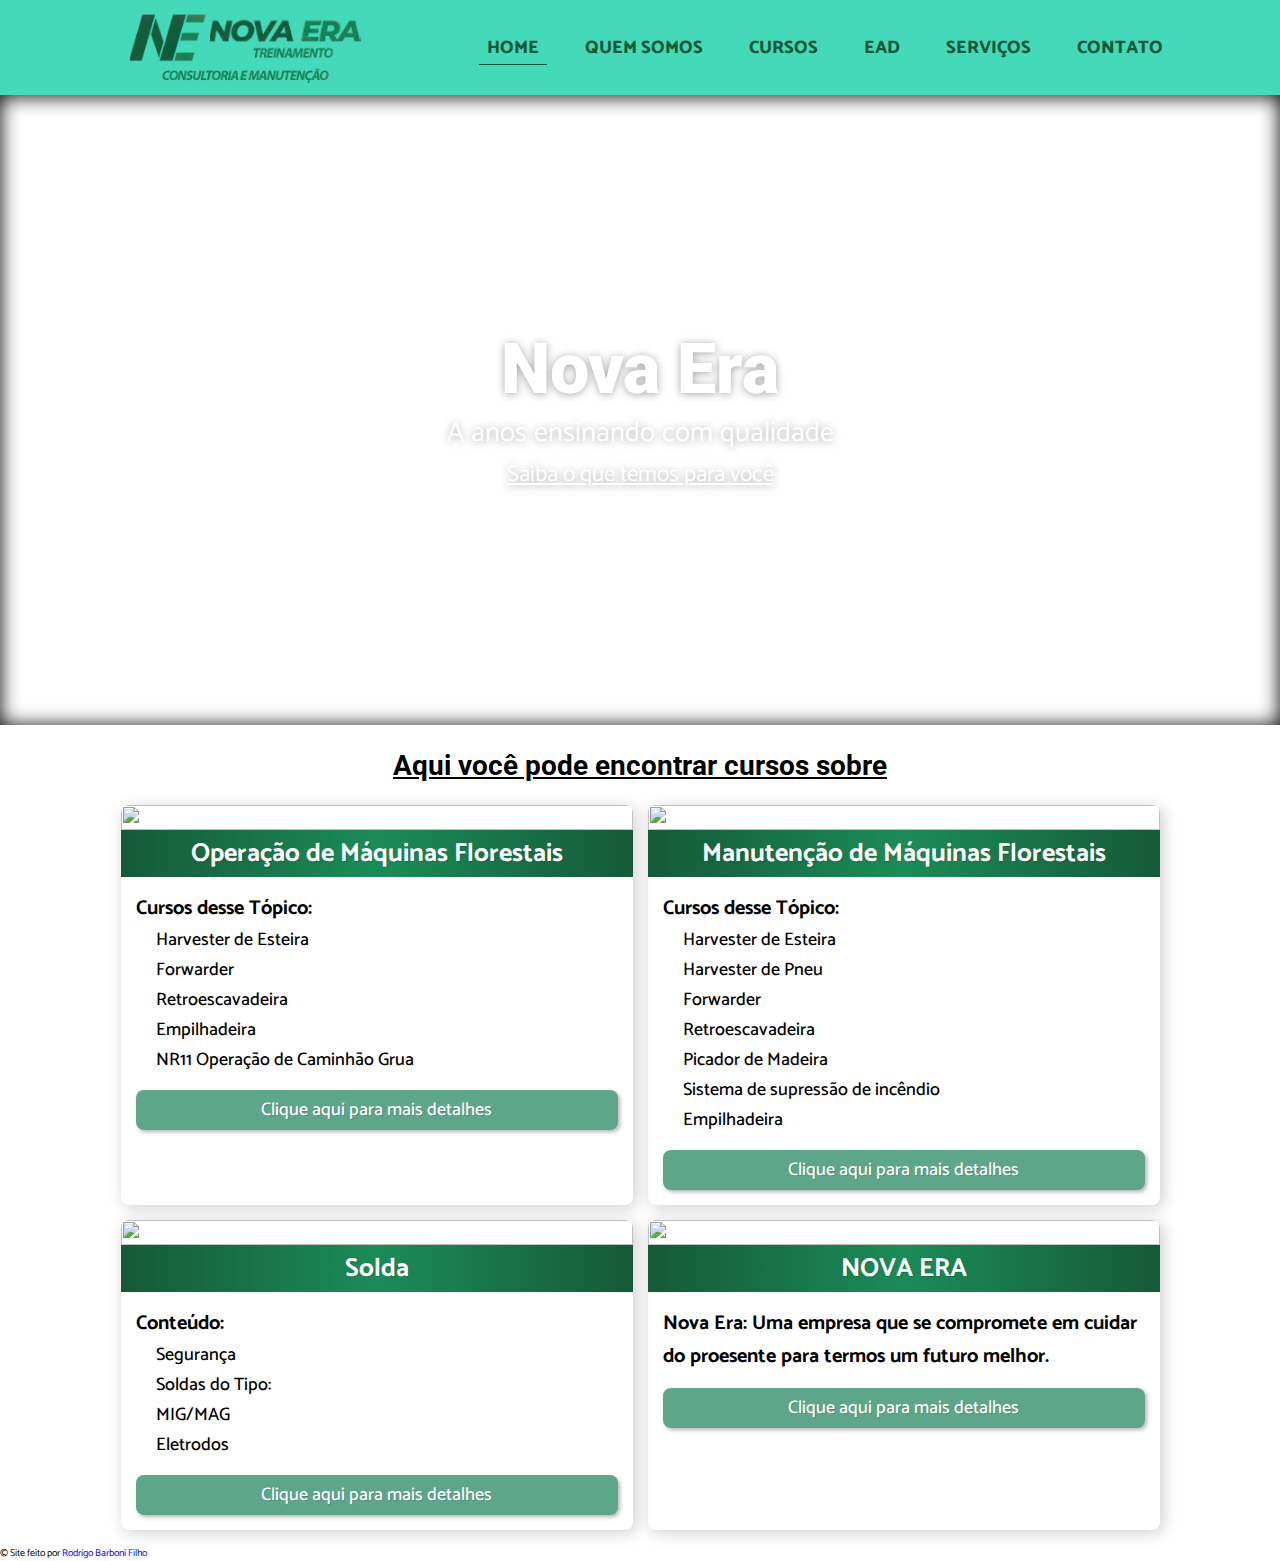
==== index.html @ 18c460c7 "tentanto arrumar os cards" ====
<!DOCTYPE html>
<html lang="pt-BR">
<head>
	<meta charset="UTF-8">
	<meta http-equiv="X-UA-Compatible" content="IE=edge">
	<meta name="viewport" content="width=device-width, initial-scale=1.0">
	<meta name="author" content="Rodrigo Barboni Filho">
	<meta name="description" content="Nova Era - Uma empresa que tem como objetivo formar os melhores profissionais florestais, para que cada vez mais possamos garantir mais empregos e profissionais de qualidade">
	<meta name="keywords" content="Nova Era, Cursos, Retroescavadeira, Solda, Empilhadeira, Mecânicos Florestais, Máquinas Florestais">
	
	<link rel="shortcut icon" href="images/favicon.ico" type="image/x-icon">
	<link rel="stylesheet" type="text/css" href="styles/home.css">
	<link rel="stylesheet" type="text/css" href="styles/global.css">
	<link rel="stylesheet" type="text/css" href="styles/navbar.css">
	<link rel="stylesheet" href="styles/footer.css">
</head>
<body>
	<!-- NAVBAR -->
	<nav id="navbar" class="bg-contrast-color">
		<div class="navbar-container">
			<a href="index.html">
				<img class="navbar__logo" src="images/logo-novaera.webp" alt="Logo da NovaEra">
			</a>
			<div class="navbar__toggle" id="navbar__toggle-js">
				<span></span>
				<span></span>
				<span></span>
			</div>
			<div class="collapse-links bg-color-primary" id="collapse-links-js">
				<ul class="navbar__list">
					<li class="navbar__li"><a href="index.html" class="navbar__link active-link">Home</a></li>
					<li class="navbar__li"><a href="quem-somos.html" class="navbar__link">Quem Somos</a></li>
					<li class="navbar__li"><a href="#cursos" class="navbar__link">Cursos</a></li>
					<li class="navbar__li"><a href="ead.html" class="navbar__link">Ead</a></li>
					<li class="navbar__li"><a href="servicos.html" class="navbar__link">Serviços</a></li>
					<li class="navbar__li"><a href="contato.html" class="navbar__link">Contato</a></li>
				</ul>
			</div>
		</div>
	</nav>

	<!-- MAIN CONTENT -->
	<main>
		<div class="hero">
			<section class="hero__text">
				<h1 class="hero__text__title">Nova Era</h1>
				<p class="hero__text__paragraph">A anos ensinando com qualidade</p>
        <div class="button-novidades">Saiba o que temos para você</div>
			</section>
		</div>

		<div class="courses__title">
			<h2 id="courses">Aqui você pode encontrar cursos sobre</h2>
		</div>
	
		<div class="cards-container">
			<!-- Curso de Operação de Máquinas Florestais-->
			<div class="card">
				<div class="img-wrapper">
					<img src="images/Home/Cards/operacao-de-maquinas.jpg" alt="">
				</div>
				<div class="card-text">
					<h3 class="card-title">Operação de Máquinas Florestais</h3>
					<div class="card-description">
						<p>Cursos desse Tópico:</p>
						<ul class="card-list">
							<li><ion-icon name="caret-forward-outline" class="list-marker"></ion-icon> Harvester de Esteira</li>
							<li><ion-icon name="caret-forward-outline" class="list-marker"></ion-icon>Forwarder</li>
							<li><ion-icon name="caret-forward-outline" class="list-marker"></ion-icon>Retroescavadeira</li>
							<li><ion-icon name="caret-forward-outline" class="list-marker"></ion-icon>Empilhadeira</li>
							<li><ion-icon name="caret-forward-outline" class="list-marker"></ion-icon>NR11 Operação de Caminhão Grua</li>
						</ul>
					</div>
					<div class="link-wrapper">
						<a href="#operacao-de-maquinas-florestais">Clique aqui para mais detalhes</a>
					</div>
				</div>
			</div>

			<!-- Curso de Manuntenção de Máquinas voltadas para uso florestal-->
			<div class="card">
				<div class="img-wrapper">
					<img src="images/Home/Cards/mecanico.webp" alt="">
				</div>
				<div class="card-text">
					<h3 class="card-title">Manutenção de Máquinas Florestais</h3>
					<div class="card-description">
						<p>Cursos desse Tópico:</p>
						<ul class="card-list">
							<li><ion-icon name="caret-forward-outline" class="list-marker"></ion-icon> Harvester de Esteira</li>
							<li><ion-icon name="caret-forward-outline" class="list-marker"></ion-icon> Harvester de Pneu</li>
							<li><ion-icon name="caret-forward-outline" class="list-marker"></ion-icon>Forwarder</li>
							<li><ion-icon name="caret-forward-outline" class="list-marker"></ion-icon>Retroescavadeira</li>
							<li><ion-icon name="caret-forward-outline" class="list-marker"></ion-icon>Picador de Madeira</li>
							<li><ion-icon name="caret-forward-outline" class="list-marker"></ion-icon>Sistema de supressão de incêndio</li>
							<li><ion-icon name="caret-forward-outline" class="list-marker"></ion-icon>Empilhadeira</li>
						</ul>
					</div>
					<div class="link-wrapper">
						<a href="#manutencao-de-maquinas-florestais">Clique aqui para mais detalhes</a>
					</div>
				</div>
			</div>

			<!-- Solda -->
			<div class="card">
				<div class="img-wrapper">
					<img src="images/Home/Cards/solda.webp" alt="">
				</div>
				<div class="card-text">
					<h3 class="card-title">Solda</h3>
					<div class="card-description">
						<p>Conteúdo:</p>
						<ul class="card-list">
							<li><ion-icon name="caret-forward-outline" class="list-marker"></ion-icon>Segurança</li>
							<li>Soldas do Tipo:</li>
							<li><ion-icon name="caret-forward-outline" class="list-marker"></ion-icon>MIG/MAG</li>
							<li><ion-icon name="caret-forward-outline" class="list-marker"></ion-icon>Eletrodos</li>
							</ul>
						</ul>
					</div>
					<div class="link-wrapper">
						<a href="#solda">Clique aqui para mais detalhes</a>
					</div>
				</div>
			</div>

			<!-- NOVA ERA -->
			<div class="card">
				<div class="img-wrapper">
					<img src="images/Home/Cards/lampada-logo-bl.webp" alt="">
				</div>
				<div class="card-text">
					<h3 class="card-title">NOVA ERA</h3>
					<div class="card-description">
						<p>Nova Era: Uma empresa que se compromete em cuidar do proesente para termos um futuro melhor.</p>
					</div>
					<div class="link-wrapper">
						<a href="#novaera">Clique aqui para mais detalhes</a>
					</div>
				</div>
			</div>
		</div>

		<div class="detailed-courses">
			<div id="operacao-de-maquinas-florestais">
				<!-- Informações sobre o Curso de: Harvester de Esteira (Tipo uma section)-->
				<div class="content" id="harvester-de-esteira-op">
					<div class="title-content"><h2>Harvester de Esteira (80 Horas)</h2></div>
					<div class="text">
						<p>Aprenda a operar uma Harvester de Esteira de forma fácil aqui.</p>
						<p>Conteúdo: </p>
						<ul>
							<li>Mecânica, Elétrica e Hidráulica Básica</li>
							<li>Especialização em Mecanização Florestal</li>
							<li>Máquina Base/Escavadeira PC200/ Cabeçote florestal 370E</li>
							<li>Segurança na Operação</li>
							<li>Procedimentos Administrativos</li>
							<li>Procedimentos Operacionais</li>
							<li>Tecnologias embarcadas</li>
							<li>Sistema Hidráulica</li>
							<li>Sistema Elétrico</li>
							<li>Conhecimento Básico Cabeçote</li>
						</ul>
					</div>
				</div>

				<!-- Informações sobre o Curso de: Forwarder (Tipo uma section)-->
				<div class="content" id="forwarder-op">
					<div class="title-content"><h2>Forwarder (80 Horas)</h2></div>
					<div class="text">
						<p>Aprenda a operar uma Forwarder de forma fácil aqui.</p>
						<p>Conteúdo: </p>
						<ul>
							<li>Mecânica, Elétrica e Hidráulica Básica</li>
							<li>Especialização em Mecanização Florestal</li>
							<li>Máquina Base/Escavadeira PC200/ Cabeçote florestal 370E</li>
							<li>Segurança na Operação</li>
							<li>Procedimentos Administrativos</li>
							<li>Procedimentos Operacionais</li>
							<li>Tecnologias embarcadas</li>
							<li>Sistema Hidráulica</li>
							<li>Sistema Elétrico</li>
							<li>Conhecimento Básico Cabeçote</li>
						</ul>
					</div>
				</div>
			
				<!-- Informações sobre o Curso de: Retroescavadeira (Tipo uma section)-->
				<div class="content" id="retroescavadeira-op">
					<div class="title-content"><h2>Retroescavadeira (24 Horas)</h2></div>
					<div class="text">
						<p>Aprenda a operar uma Retroescavadeira de forma fácil aqui.</p>
						<p>Conteúdo: </p>
						<ul>
							<li>Segurança</li>
							<li>Termos técnicos</li>
							<li>Adesivos</li>
							<li>Instalação/Montagem</li>
							<li>Instruções de Operação</li>
							<li>Aplicações especiais</li>
							<li>Transporte e Armazenagem</li>
							<li>Hidráulica Básica</li>
						</ul>
					</div>
				</div>
		
				<!-- Informações sobre o Curso de: Empilhadeira (Tipo uma section)-->
				<div class="content" id="empilhadeira-op">
					<div class="title-content"><h2>Empilhadeira (24 Horas)</h2></div>
					<div class="text">
						<p>Aprenda a operar uma Empilhadeira de forma fácil aqui.</p>
						<p>Conteúdo: </p>
						<ul>
							<li>Regulamentos de Operação</li>
							<li>Requisitos Básicos</li>
							<li>Segurança</li>
							<li>Funcionamento</li>
							<li>Operações</li>
							<li>Sistema Hidráulico</li>
							<li>Especificações</li>
							<li>Acessórios</li>
							<li>Cuidados</li>
							<li>Regras</li>
							<li>Prática de Campo</li>
						</ul>
					</div>
				</div>

				<!-- Informações sobre o Curso de: NR11 Caminhão Grua (Tipo uma section)-->
				<div class="content" id="caminhao-grua-op">
					<div class="title-content"><h2>NR11 Caminhão Grua (24 Horas)</h2></div>
					<div class="text">
						<p>Aprenda a operar um Caminhão Grua de forma fácil aqui.</p>
						<p>Conteúdo: </p>
						<ul>
							<li>Regulamentos de Operação</li>
							<li>Requisitos Básicos</li>
							<li>Segurança</li>
							<li>Funcionamento</li>
							<li>Operações</li>
							<li>Sistema Hidráulico</li>
							<li>Especificações</li>
							<li>Acessórios</li>
							<li>Cuidados</li>
							<li>Regras</li>
							<li>Prática de Campo</li>
						</ul>
					</div>
				</div>
			</div>
			
			<div id="manutencao-de-maquinas-florestais">
				<!-- Informações sobre o Curso de: Harvester de Esteira (Tipo uma section)-->
				<div class="content" id="harvester-de-esteira-mt">
					<div class="title-content"><h2>Harvester de Esteira (80 Horas)</h2></div>
					<div class="text">
						<p>Aprenda a consertar uma Harvester de Esteira de forma fácil aqui.</p>
						<p>Conteúdo: </p>
						<ul>
							<li>Máquina Base</li>
							<li>
							<ul class="sublist">
								<li>Apresentação dos Componentes</li>
								<li>Sistema Rodante</li>
								<li>Sistema Elétrico</li>
								<li>Sistema Hidráulico</li>
								<li>Ajustes da Grua</li>
								<li>Sistema de Controle</li>
								<li>Sistema de Supresssão de Incêndio</li>
								<li>Diagnóstico de Falhas</li>
							</ul>
							</li>
							<li>Cabeça Processadora</li>
							<li>
							<ul class="sublist">
								<li>Sistema de Alimentação</li>
								<li>Sistema de Desgalhamento</li>
								<li>Sistema Hidráulico</li>
								<li>Sistema Elétrico</li>
								<li>Sistema de Corte</li>
								<li>Sistema de Lubrificação</li>
								<li>Sistema de Medição</li>
								<li>Sistema Estrutural</li>
								<li>Sistema de Controle</li>
								<li>Diagnóstico de Falhas</li>
							</ul>
							</li>
							<li>Motor Diesel</li>
							<li>
							<ul class="sublist">
								<li>Sistema Mecânico</li>
								<li>Sistema Elétrico</li>
								<li>Sistema de Lubrificação</li>
								<li>Sistema de Arrefecimento</li>
								<li>Sistema de Alimentação</li>
							</ul>
							</li>
						</ul>
					</div>
				</div>

				<!-- Informações sobre o Curso de: Harvester de Pneu (Tipo uma section)-->
				<div class="content" id="harvester-de-pneu-mt">
					<div class="title-content"><h2>Harvester de Pneu (80 Horas)</h2></div>
					<div class="text">
						<p>Aprenda a consertar uma Harvester de Pneu.</p>
						<p>Conteúdo: </p>
						<ul>
							<li>Máquina Base</li>
							<li>
							<ul class="sublist">
								<li>Apresentação dos Componentes</li>
								<li>Sistema Rodante</li>
								<li>Sistema Elétrico</li>
								<li>Sistema Hidráulico</li>
								<li>Ajustes da Grua</li>
								<li>Sistema de Controle</li>
								<li>Sistema de Supresssão de Incêndio</li>
								<li>Diagnóstico de Falhas</li>
							</ul>
							</li>
							<li>Cabeça Processadora</li>
							<li>
							<ul class="sublist">
								<li>Sistema de Alimentação</li>
								<li>Sistema de Desgalhamento</li>
								<li>Sistema Hidráulico</li>
								<li>Sistema Elétrico</li>
								<li>Sistema de Corte</li>
								<li>Sistema de Lubrificação</li>
								<li>Sistema de Medição</li>
								<li>Sistema Estrutural</li>
								<li>Sistema de Controle</li>
								<li>Diagnóstico de Falhas</li>
							</ul>
							</li>
							<li>Motor Diesel</li>
							<li>
							<ul class="sublist">
								<li>Sistema Mecânico</li>
								<li>Sistema Elétrico</li>
								<li>Sistema de Lubrificação</li>
								<li>Sistema de Arrefecimento</li>
								<li>Sistema de Alimentação</li>
							</ul>
							</li>
						</ul>
					</div>
				</div>

				<!-- Informações sobre o Curso de: Forwarder (Tipo uma section)-->
				<div class="content" id="forwarder-mt">
					<div class="title-content"><h2>Forwarder (80 Horas)</h2></div>
					<div class="text">
						<p>Aprenda a consertar uma Forwarder.</p>
						<p>Conteúdo: </p>
						<ul>
							<li>Máquina Base</li>
							<li>
							<ul class="sublist">
								<li>Apresentação dos Componentes</li>
								<li>Sistema Rodante</li>
								<li>Sistema Elétrico</li>
								<li>Sistema Hidráulico</li>
								<li>Ajustes da Grua</li>
								<li>Sistema de Controle</li>
								<li>Sistema de Supresssão de Incêndio (se equipado)</li>
								<li>Diagnóstico de Falhas</li>
							</ul>
							</li>
							<li>Cabeça Processadora</li>
							<li>
							<ul class="sublist">
								<li>Sistema de Alimentação</li>
								<li>Sistema de Desgalhamento</li>
								<li>Sistema Hidráulico</li>
								<li>Sistema Elétrico</li>
								<li>Sistema de Corte</li>
								<li>Sistema de Lubrificação</li>
								<li>Sistema de Medição</li>
								<li>Sistema Estrutural</li>
								<li>Sistema de Controle</li>
								<li>Diagnóstico de Falhas</li>
							</ul>
							</li>
						</ul>
					</div>
				</div>
			
				<!-- Informações sobre o Curso de: Retroescavadeira (Tipo uma section)-->
				<div class="content" id="retroescavadeira">
					<div class="title-content"><h2>Retroescavadeira (24 Horas)</h2></div>
					<div class="text">
						<p>Aprenda a como dar manutenção em uma retroescavadeira.</p>
						<p>Conteúdo: </p>
						<ul>
							<li>Máquina Base</li>
							<li>
							<ul class="sublist">
								<li>Apresentação dos Componentes</li>
								<li>Sistema Rodante</li>
								<li>Sistema Elétrico</li>
								<li>Sistema Hidráulico</li>
								<li>Ajustes da Grua</li>
								<li>Sistema de Controle</li>
								<li>Sistema de Supresssão de Incêndio</li>
								<li>Diagnóstico de Falhas</li>
							</ul>
							</li>
							<li>Cabeça Processadora</li>
							<li>
							<ul class="sublist">
								<li>Sistema de Alimentação</li>
								<li>Sistema de Desgalhamento</li>
								<li>Sistema Hidráulico</li>
								<li>Sistema Elétrico</li>
								<li>Sistema de Corte</li>
								<li>Sistema de Lubrificação</li>
								<li>Sistema de Medição</li>
								<li>Sistema Estrutural</li>
								<li>Sistema de Controle</li>
								<li>Diagnóstico de Falhas</li>
							</ul>
							</li>
						</ul>
					</div>
				</div>
		
				<!-- Informações sobre o Curso de: Retroescavadeira (Tipo uma section)-->
				<div class="content" id="picador-de-madeira-mt">
					<div class="title-content"><h2>Picador de Madeira (24 Horas)</h2></div>
					<div class="text">
						<p>Aprenda como consertar uma Picador de Madeira.</p>
						<p>Conteúdo: </p>
						<ul>
							<li>Sistema Elétrico</li>
							<li>Sistema Hidráulico</li>
							<li>Embreagem</li>
							<li>Sistema de Estrutural</li>
							<li>Motor Diesel</li>
						</ul>
					</div>
				</div>
		
				<!-- Informações sobre o Curso de: Retroescavadeira (Tipo uma section)-->
				<div class="content" id="sistema-de-supressa-de-incendio-mt">
					<div class="title-content"><h2>Sistema de Supressão de Incêndio(24 Horas)</h2></div>
					<div class="text">
						<p>Aprenda como consertar uma Picador de Madeira</p>
						<p>Sistemas Atendidos: </p>
						<ul>
							<li>AFEX - 08 Horas</li>
							<li>DAFO - 08 Horas</li>
							<li>ANSUL - 08 Horas</li>
							<li>AMEREX - 08 Horas</li>
						</ul>
						<p>Conteúdo: </p>
						<ul>
							<li>Apresentação do Sistema</li>
							<li>Descarga Automática</li>
							<li>Descarga Manual</li>
							<li>Sistema Elétrico</li>
							<li>
							<ul class="sublist">
								<li>Painel de Monitoramento</li>
								<li>Sistema de Detcção</li>
								<li>Sistema de Detonação</li>
								<li>Diagnóstico de Falha</li>
							</ul>
							</li>
							<li>Sistema de Pressurização</li>
							<li>
							<ul class="sublist">
								<li>Mecanismo Disparado</li>
								<li>Extintor</li>
								<li>Cartuchos de Ativação</li>
								<li>Discos de Ruptura</li>
								<li>Iniciadores</li>
								<li>Lacres</li>
								<li>Peso e Conversão de Unidades</li>
							</ul>
							</li>
							<li>Reparo no Sistema em caso de Disparo</li>
							<li>Manutenção Periódica do Sistema</li>
						</ul>
					</div>
				</div>
			</div>

			<div id="solda">
				<div class="content">
					<div class="title-content">
						<h2>Solda</h2>
					</div>
					<div class="text">
						<ul>
							<li>Aspectos Gerais de Segurança</li>
							<li>Informações Adicionais</li>
							<li>Instruções de Segurança</li>
							<li>Introdução</li>
							<li>Noções de Eletricidade I</li> 
							<li>Noções de Eletricidade II </li>
							<li>Fonte Geradora</li>
							<li>Circuito Fechado</li>
							<li>Circuito Aberto</li>
							<li>Corrente Contínua</li>
							<li>Corrente Alternada</li>
							<li>Eletrodo</li>
							<li>Revestimentos</li>
							<li>Classificação de Eletrodos Revestidos</li> 
							<li>Soldagem ao Arco Elétrico com Eletrodo Consumível</li>
							<li>Acessórios para Soldagem ao Arco Elétrico</li>
							<li>Cuidados Especiais com Eletrodos Revestidos</li> 
							<li>Equipamento para Armazenagem, Secagem e Manutenção de Secagem</li>
							<li><abbr title="Equipamento de Proteção Individual">EPI</abbr></li>
							<li>Preparação do Equipamento de Soldagem</li>
							<li>Acender e Manter o Arco Elétrico</li>
							<li>Defeitos de Soldagem</li>
							<li>Descontinuidades</li>
							<li>Movimento do Eletrodo</li>
							<li>MIG MAG</li>
							<li>Oxicorte</li>
							<li>Glossário</li>
						</ul>
					</div>
				</div>
			</div>
		</div>
	</main>

	<!-- FOOTER -->
	<footer>
		<p>&copy; Site feito por <a href="https://www.github.com/rodrigobarbonifilho" target="_blank">Rodrigo Barboni Filho</a></p>
	</footer>
</body>
<script src="scripts/activate_toggle_button.js"></script>
<script src="scripts/showDivs.js"></script>
<script type="module" src="https://unpkg.com/ionicons@5.5.2/dist/ionicons/ionicons.esm.js"></script>
<script nomodule src="https://unpkg.com/ionicons@5.5.2/dist/ionicons/ionicons.js"></script>
</html>
---- styles/home.css ----
@charset "UTF-8";

/*
Padrão da estilização (que eu vo tentar seguir):
  font (family, color, size...);
  position;
  display (flex, grid, block...);
  display-configuration (justify-content, align-items...);
  margin, padding, border;
  size (width, height);
  especific styles (list-style...);
  background;
  animation;
*/

/* ================================== */
/*           Importations             */
/* ================================== */
@import url('https://fonts.googleapis.com/css2?family=Asap:ital,wght@0,400;0,500;0,600;0,700;1,400;1,500;1,600;1,700&display=swap');
@import url('https://fonts.googleapis.com/css2?family=Catamaran:wght@100;200;300;400;500;600;700;800;900&display=swap');
@import url('https://fonts.googleapis.com/css2?family=Roboto:ital,wght@0,100;0,300;0,400;0,500;0,700;0,900;1,100;1,300;1,400;1,500;1,700;1,900&display=swap');

/* ================================== */
/*           Regras Globais           */
/* ================================== */
ul {
  list-style: none;
}


/* ================================== */
/*          Principal Hero            */
/* ================================== */
.hero {
  display: flex;
  justify-content: space-around;
  align-items: center;
  width: 100vw;
  height: 40vh;
  background-image: url("../images/Home/Hero/hero-template.webp");
	background-position: center center;
  background-size: cover;
	background-repeat: no-repeat;
  box-shadow: inset 0rem 0.1rem 2rem 0rem black;
}

.hero__text {
  text-align: center;
  color: white;
  text-shadow: 0px 1px 8px rgba(0, 0, 0, 0.359);
}

.hero__text__title {
  font-family: "Roboto";
  font-size: 5rem;
  font-weight: 900;
}

.hero__text__paragraph {
  font-family: var(--normal-font);
  font-size: 2.3rem;
}

.button-novidades {
  font-size: 2rem;
  text-decoration: underline;
  border-radius: 10px;
  cursor: pointer;
  transition: 0.3s ease-in-out;
}

.button-novidades:hover {
  background-color: rgb(132, 191, 164, 0.5);
}

/* ================================== */
/*              Courses               */
/* ================================== */
.courses__title {
  display: flex;
  justify-content: center;
  align-items: center;
  width: 100vw;
  height: 10rem;
}

.courses__title > h2 {
  text-align: center;
  font-family: "Roboto", sans-serif;
  font-size: 2.8rem;
  font-weight: bolder;
  text-decoration: underline;
}

/* ================================== */
/*                Card                */
/* ================================== */
.cards-container {
  display: flex;
	flex-wrap: wrap;
  justify-content: center;
	gap: 15px;
	width: 100%;
  padding: 15px;
  height: fit-content;
	margin: 0 auto;
	padding-bottom: 15px;
}

.card {
	display: flex;
	flex-direction: column;
  width: 80vw;
  border-radius: 8px;
	box-shadow: 3px 3px 16px rgba(0, 0, 0, 0.196);
}

.column {
  display: flex;
  flex-direction: column;
  row-gap: 15px;
}

.card-text {
  font-family: "Catamaran";
  font-weight: 500;
}

.card .img-wrapper img {
	border-radius: 8px 8px 0px 0px;
  height: 100%;
  width: 100%;
}

.card-title {
  text-align: center;
	color: white;
	font-size: 2.6rem;
  padding: 2px 10px;
	background-image: linear-gradient(to left, var(--color05), var(--color04), var(--color05));
  text-shadow: 1px 1px 1px rgba(0, 0, 0, 0.161);
}

.card-description {
	font-size: 1.8rem;
	padding: 15px 15px;
}
.card-description p {
  font-size: 2rem;
  font-weight: 700;
}

.card-list {
  list-style: none;
  font-size: 1.8rem;
}

.card-list {
  position: relative;
}

.card-list li {
  display: flex;
  padding-left: 20px;
}

.list-marker {
  align-self: flex-start;
  height: 1.8rem;
  font-size: 1.8rem;
  transform: translateY(28%);
}

.link-wrapper {
  display: flex;
  justify-content: center;
  align-items: center;
  padding: 0px 15px 15px 15px;
}

.link-wrapper > a {
  font-size: 1.8rem;
  color: white;
  text-shadow: 1px 1px rgba(0, 0, 0, 0.171);
  padding: 5px 12px;
  border-radius: 8px;
  box-shadow: 2px 2px 4px rgba(0, 0, 0, 0.301);
  background-color: var(--color03);
}

/* ================================== */
/*          Courses Detailed          */
/* ================================== */
.detailed-courses > div {  
  display: none;
  height: fit-content;
  background-color: gray;
}

.detailed-courses > .visible {
  display: block;
}

.content {
  display: flex;
  flex-direction: column;
  justify-content: space-around;
  align-items: center;
  color: white;
  font-size: 2rem;
  height: max-content;
  line-height: 1.2em;
  padding: 30px 0;
  background-size: cover;
  box-shadow: inset 0px 0px 16px 0px black;
}

.title-content {
  font-family: "Roboto", sans-serif;
  text-align: center;
  display: flex;
  justify-content: center;
  align-items: center;
  line-height: 2em;
  width: 100%;
  height: fit-content;
  padding: 10px;
}

.title-content > h2 {
  font-size: 4rem;
}

.text {
  display: flex;
  flex-direction: column;
  width: 85vw;
  height: max-content;
  margin: 0 auto;
  background-color: rgba(122, 122, 122, 0.456);
  padding: 15px;
  border-radius: 16px;
}

.text h3 {
  text-align: center;
  margin-bottom: 20px;
}

.text p {
  text-align: center;
  padding-bottom: 5px;
  width: 100%;
  font-weight: 500;
}

.text-contrast {
  color: var(--color01);
}

.sublist {
  text-indent: 2rem;
}

#solda .text ul li {
  text-align: left;
}

#solda {
  background-image: url(../images/Home/Fotos-Detalhadas/solda.webp);
}

#solda .content {
  height: 120vh;
}

#harvester-de-esteira-op {
  background-image: url(../images/Home/Fotos-Detalhadas/celular/harvester-de-esteira.png);
  background-position: center right;
}

#forwarder-op {
  background-image: url(../images/Home/Fotos-Detalhadas/celular/forwarder-celular.jpg);
  background-position: center bottom;
}

#retroescavadeira-op {
  background-image: url(../images/Home/Fotos-Detalhadas/celular/retroescavadeira-celular.jpg);
  background-position: center right;
}

#empilhadeira-op {
  background-image: url(../images/Home/Fotos-Detalhadas/empilhadeira.webp);
}

#caminhao-grua-op {
  background-image: url(../images/Home/Fotos-Detalhadas/celular/caminhao-grua-celular.jpg);
  background-position: center center;
}

@media (min-width: 768px) {
  /* ================================== */
  /*          Principal Hero            */
  /* ================================== */
  .hero {
    height: 70vh;
  }

  .hero__text__title {
    font-size: 7rem;
  }

  .hero__text__paragraph {
    font-size: 2.8rem;
  }

  .button-novidades {
    font-size: 2.3rem;
  }
  
  /* ================================== */
  /*              Courses               */
  /* ================================== */
  .courses__title {
    height: 8rem;
  }

  .cards-container {
    padding-top: 0;
  }
    
  /* ================================== */
  /*                Card                */
  /* ================================== */
  .cards-container {
    flex-wrap: wrap;
    justify-content: center;
    gap: 15px;
    width: 100vw;
    height: fit-content;
    padding: 0 15px 15px 15px;
  }

  .card {
    width: 40vw;
  }

  .card-title {
    padding: 2px 8px;
  }

  .link-wrapper {
    align-items: flex-end;
    height: fit-content;
    text-align: center;
    padding: 0px 15px 15px 15px;
  }

  .link-wrapper > a {
    color: white;
    text-shadow: 1px 1px rgba(0, 0, 0, 0.171);
    width: 100%;
    padding: 5px 12px;
    border-radius: 8px;
    box-shadow: 2px 2px 4px rgba(0, 0, 0, 0.301);
    background-color: var(--color03);
  }
}
---- styles/global.css ----
@charset "UTF-8";

@import url('https://fonts.googleapis.com/css2?family=Asap:ital,wght@0,400;0,500;0,600;0,700;1,400;1,500;1,600;1,700&display=swap');
@import url('https://fonts.googleapis.com/css2?family=Catamaran:wght@100;200;300;400;500;600;700;800;900&display=swap');
@import url('https://fonts.googleapis.com/css2?family=Roboto:ital,wght@0,100;0,300;0,400;0,500;0,700;0,900;1,100;1,300;1,400;1,500;1,700;1,900&display=swap');

:root {
  --normal-font: "Catamaran", sans-serif;
  --contrast-color: #44dab9;
  --color05: #155939;
  --color04: #1B8C57;
  --color03: #5EA689;
  --color02: #84BFA4;
  --color01: #B8D9CA;
}

.bg-color-primary {
  background-color: var(--color01);
}

.bg-color-secondary {
  background-color: var(--color02);
}

.bg-color-third {
  background-color: var(--color03);
}

.bg-color-fourth {
  background-color: var(--color04);
}

.bg-color-fifth {
  background-color: var(--color01);
}

.bg-contrast-color {
  background-color: var(--contrast-color);
}

* {
  margin: 0;
  padding: 0;
  box-sizing: border-box;
  text-decoration: none;
}

html {
  scroll-behavior: smooth;
  font-size: 50%;
}

body {
  font-family: "Catamaran", sans-serif;
  overflow-x: hidden;
}

@media (min-width: 768px) {
  html {
    font-size: 62.5%;
  }
}

.container-fluid {
  width: 100%;
  color: white;
}
---- styles/navbar.css ----
/* NAVBAR */
#navbar {
	position: relative;
	width: 100%;
}

#navbar .navbar-container {
	display: flex;
	justify-content: space-around;
	margin: 0rem 3rem;
}

#navbar .navbar__logo {
	width: 20rem;
}

#navbar .navbar__list {
	display: flex;
	flex-direction: column;
	list-style: none;
	align-self: center;
	width: 100%;
}

#navbar .navbar__link {
	position: relative;
	font-size: 1.8rem;
	font-weight: 800;
	width: 100%;
	height: 100%;
	color: var(--color05);
	text-transform: uppercase;	
	transition: 0.3s ease-in-out;
}


#navbar .navbar__li {
	position: relative;
	width: 100%;
	padding: 2rem ;
	border-bottom: 1px solid var(--color05);
}

#navbar .navbar__toggle {
	position: relative;
	display: inline-block;
	align-self: center;
	width: 30px;
	height: 30px;
	cursor: pointer;
}

#navbar .navbar__toggle span {
	position: absolute;
	top: calc(50%);
	left: calc(50% - 10px);
	width: 20px;
	height: 2px;
	background-color: var(--color05);
	transition: 0.3s ease-in-out;
}

#navbar .navbar__toggle span:nth-child(1) {
	transform: translateY(calc(-50% - 6px));
}

#navbar .navbar__toggle span:nth-child(3) {
	transform: translateY(calc(50% + 6px))
}

#navbar .navbar__toggle.activate span:nth-child(1) {
	transform: translateY(0) rotateZ(45deg);
}

#navbar .navbar__toggle.activate span:nth-child(2) {
	transform: rotateZ(45deg);
}

#navbar .navbar__toggle.activate span:nth-child(3) {
	transform: rotateZ(-45deg);
}

#navbar .collapse-links {
	text-align: center;
	position: absolute;
	display: flex;
	justify-content: center;
	width: 100vw;
	border-top: 1px solid var(--color05);
	transform: translateY(-200%);
	opacity: 0;
	transition: 0.5s ease-in-out;
	z-index: 999;
}

#navbar .collapse-links.activate {
	transform: translateY(calc(0% + 7.2rem));
	opacity: 1;
}

@media (min-width: 1025px) {
	#navbar .navbar-container {
		margin: 0rem 7.5rem;
	}
	
	#navbar .navbar__logo {
		width: 27rem;
	}
	
	#navbar .collapse-links, #navbar .collapse-links.activate {
		position: relative;
		justify-content: center;
		text-align: center;
		width: auto;
		border-top: none;
		transform: translateY(0%);
		transition: 0.5s ease-in-out;
		background-color: transparent;
		opacity: 1;
		z-index: 1;
	}

	#navbar .navbar__list {
		flex-direction: row;
		align-self: center;
		justify-content: flex-end;
	}
	
	#navbar .navbar__link {
		font-size: 1.8rem;
		padding: 2px 8px;
		font-weight: 800;
		border-radius: 15px 15px 0px 15px;
		color: var(--color05);
		z-index: 30;
	}

	#navbar .navbar__link:hover {
		margin-bottom: 3rem;
		background-color: var(--color01);
		color: var(--color05);
		transform: translateY(30px)
	}
	
	#navbar .navbar__li {
		width: auto;
		padding: 0;
		margin-left: 3rem;
		border-bottom: none;
	}
	
	#navbar .navbar__toggle {
		display: none;
	}
}

.active-link {
position: relative;
}

.active-link::after {
position: absolute;
content: '';
bottom: 0;
left: 0;
width: 100%;
height: 1px;
background-color: #155939;
transition: 0.3s ease-in-out;
}

.active-link:hover::after {
opacity: 0;
}
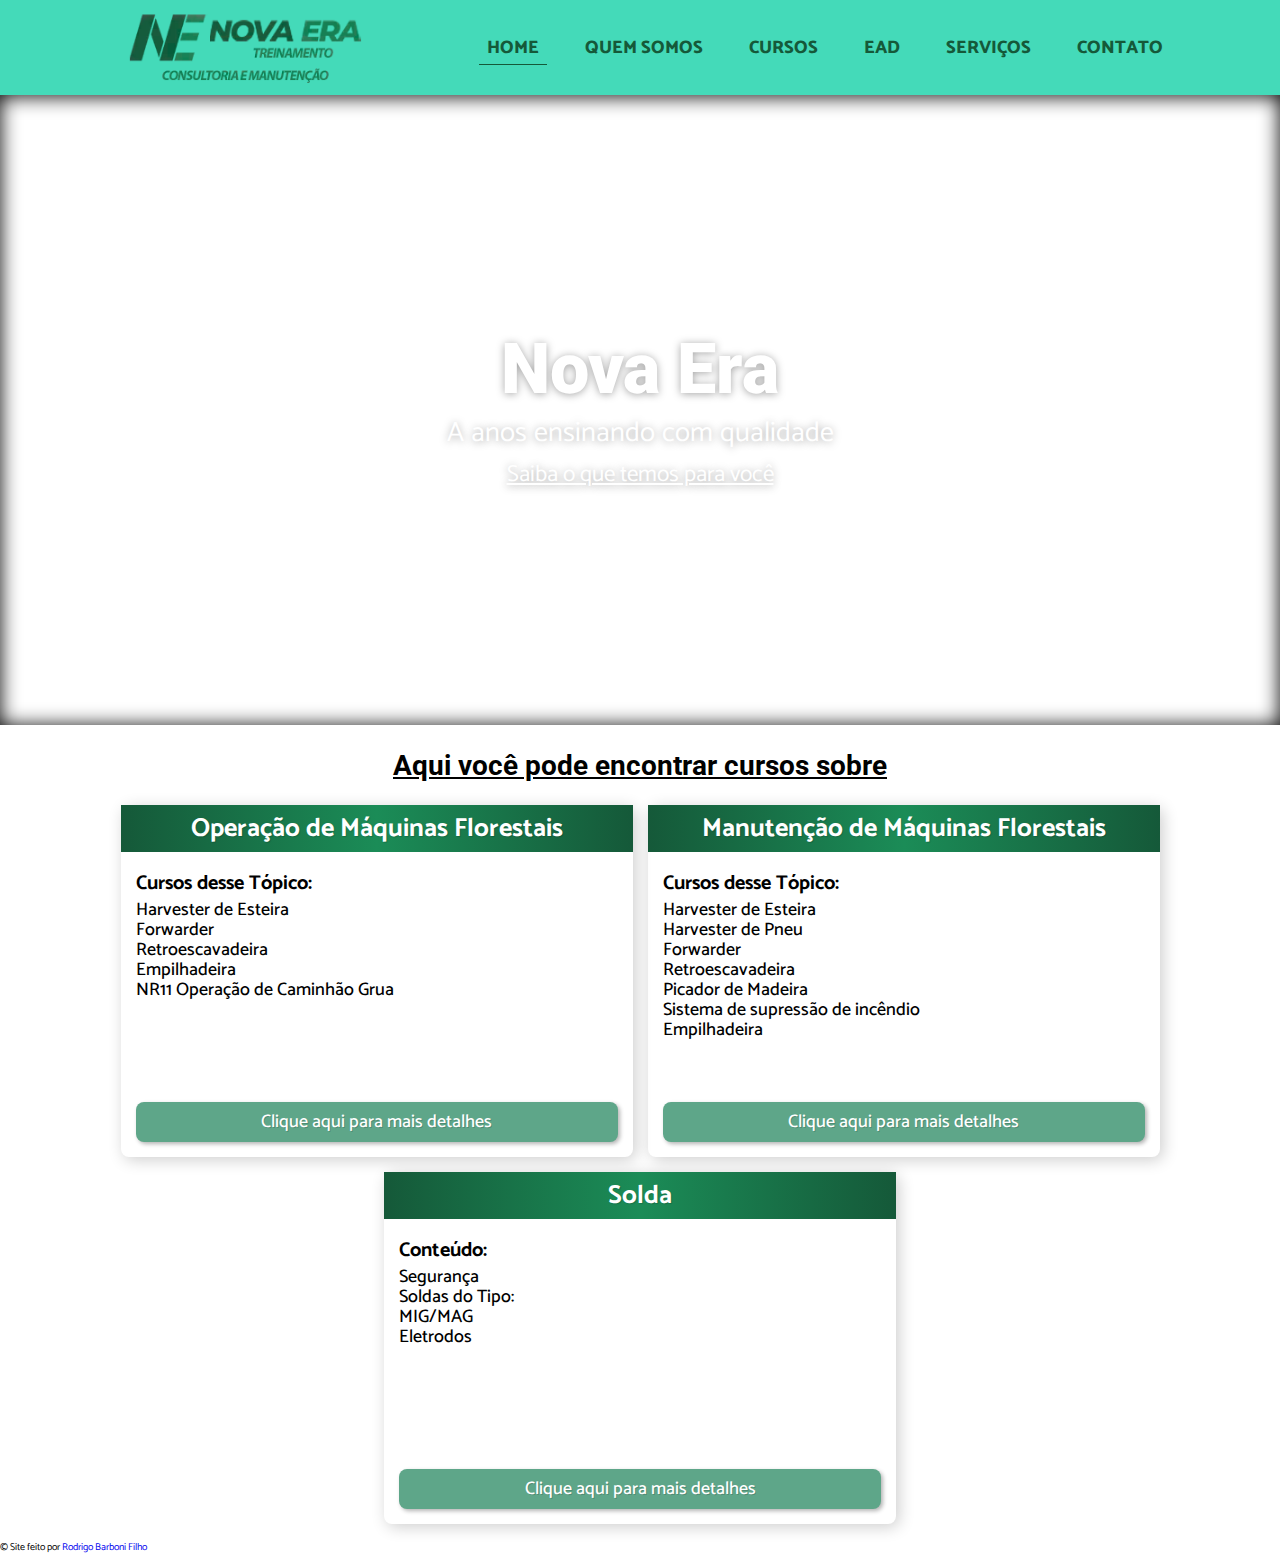
==== commit d58a9afd: "espaço entre a foto e o title do card removido" ====
--- a/index.html
+++ b/index.html
@@ -56,9 +56,7 @@
 		<div class="cards-container">
 			<!-- Curso de Operação de Máquinas Florestais-->
 			<div class="card">
-				<div class="img-wrapper">
-					<img src="images/Home/Cards/operacao-de-maquinas.jpg" alt="">
-				</div>
+				<img src="images/Home/Cards/operacao-de-maquinas.jpg" alt="">
 				<div class="card-text">
 					<h3 class="card-title">Operação de Máquinas Florestais</h3>
 					<div class="card-description">
@@ -79,9 +77,7 @@
 
 			<!-- Curso de Manuntenção de Máquinas voltadas para uso florestal-->
 			<div class="card">
-				<div class="img-wrapper">
-					<img src="images/Home/Cards/mecanico.webp" alt="">
-				</div>
+				<img src="images/Home/Cards/mecanico.webp" alt="">
 				<div class="card-text">
 					<h3 class="card-title">Manutenção de Máquinas Florestais</h3>
 					<div class="card-description">
@@ -104,9 +100,7 @@
 
 			<!-- Solda -->
 			<div class="card">
-				<div class="img-wrapper">
-					<img src="images/Home/Cards/solda.webp" alt="">
-				</div>
+				<img src="images/Home/Cards/solda.webp" alt="">
 				<div class="card-text">
 					<h3 class="card-title">Solda</h3>
 					<div class="card-description">
@@ -121,22 +115,6 @@
 					</div>
 					<div class="link-wrapper">
 						<a href="#solda">Clique aqui para mais detalhes</a>
-					</div>
-				</div>
-			</div>
-
-			<!-- NOVA ERA -->
-			<div class="card">
-				<div class="img-wrapper">
-					<img src="images/Home/Cards/lampada-logo-bl.webp" alt="">
-				</div>
-				<div class="card-text">
-					<h3 class="card-title">NOVA ERA</h3>
-					<div class="card-description">
-						<p>Nova Era: Uma empresa que se compromete em cuidar do proesente para termos um futuro melhor.</p>
-					</div>
-					<div class="link-wrapper">
-						<a href="#novaera">Clique aqui para mais detalhes</a>
 					</div>
 				</div>
 			</div>
--- a/styles/home.css
+++ b/styles/home.css
@@ -100,36 +100,25 @@
 	flex-wrap: wrap;
   justify-content: center;
 	gap: 15px;
-	width: 100%;
-  padding: 15px;
-  height: fit-content;
-	margin: 0 auto;
-	padding-bottom: 15px;
+  padding: 0px 15px 15px 15px;
 }
 
 .card {
-	display: flex;
-	flex-direction: column;
-  width: 80vw;
+  display: flex;
+  flex-direction: column;
+  width: 90vw;
   border-radius: 8px;
 	box-shadow: 3px 3px 16px rgba(0, 0, 0, 0.196);
 }
 
-.column {
-  display: flex;
-  flex-direction: column;
-  row-gap: 15px;
+.card img {
+  border-radius: 8px 8px 0px 0px;
+  width: 100%;
 }
 
 .card-text {
   font-family: "Catamaran";
   font-weight: 500;
-}
-
-.card .img-wrapper img {
-	border-radius: 8px 8px 0px 0px;
-  height: 100%;
-  width: 100%;
 }
 
 .card-title {
@@ -142,33 +131,34 @@
 }
 
 .card-description {
-	font-size: 1.8rem;
+  min-height: 250px;
+  font-size: 1.8rem;
 	padding: 15px 15px;
 }
+
 .card-description p {
   font-size: 2rem;
   font-weight: 700;
 }
 
+.card-description ul {
+  align-self: center;
+}
+
 .card-list {
   list-style: none;
   font-size: 1.8rem;
 }
 
-.card-list {
-  position: relative;
-}
-
 .card-list li {
   display: flex;
-  padding-left: 20px;
+  line-height: 2rem;
 }
 
 .list-marker {
   align-self: flex-start;
   height: 1.8rem;
   font-size: 1.8rem;
-  transform: translateY(28%);
 }
 
 .link-wrapper {
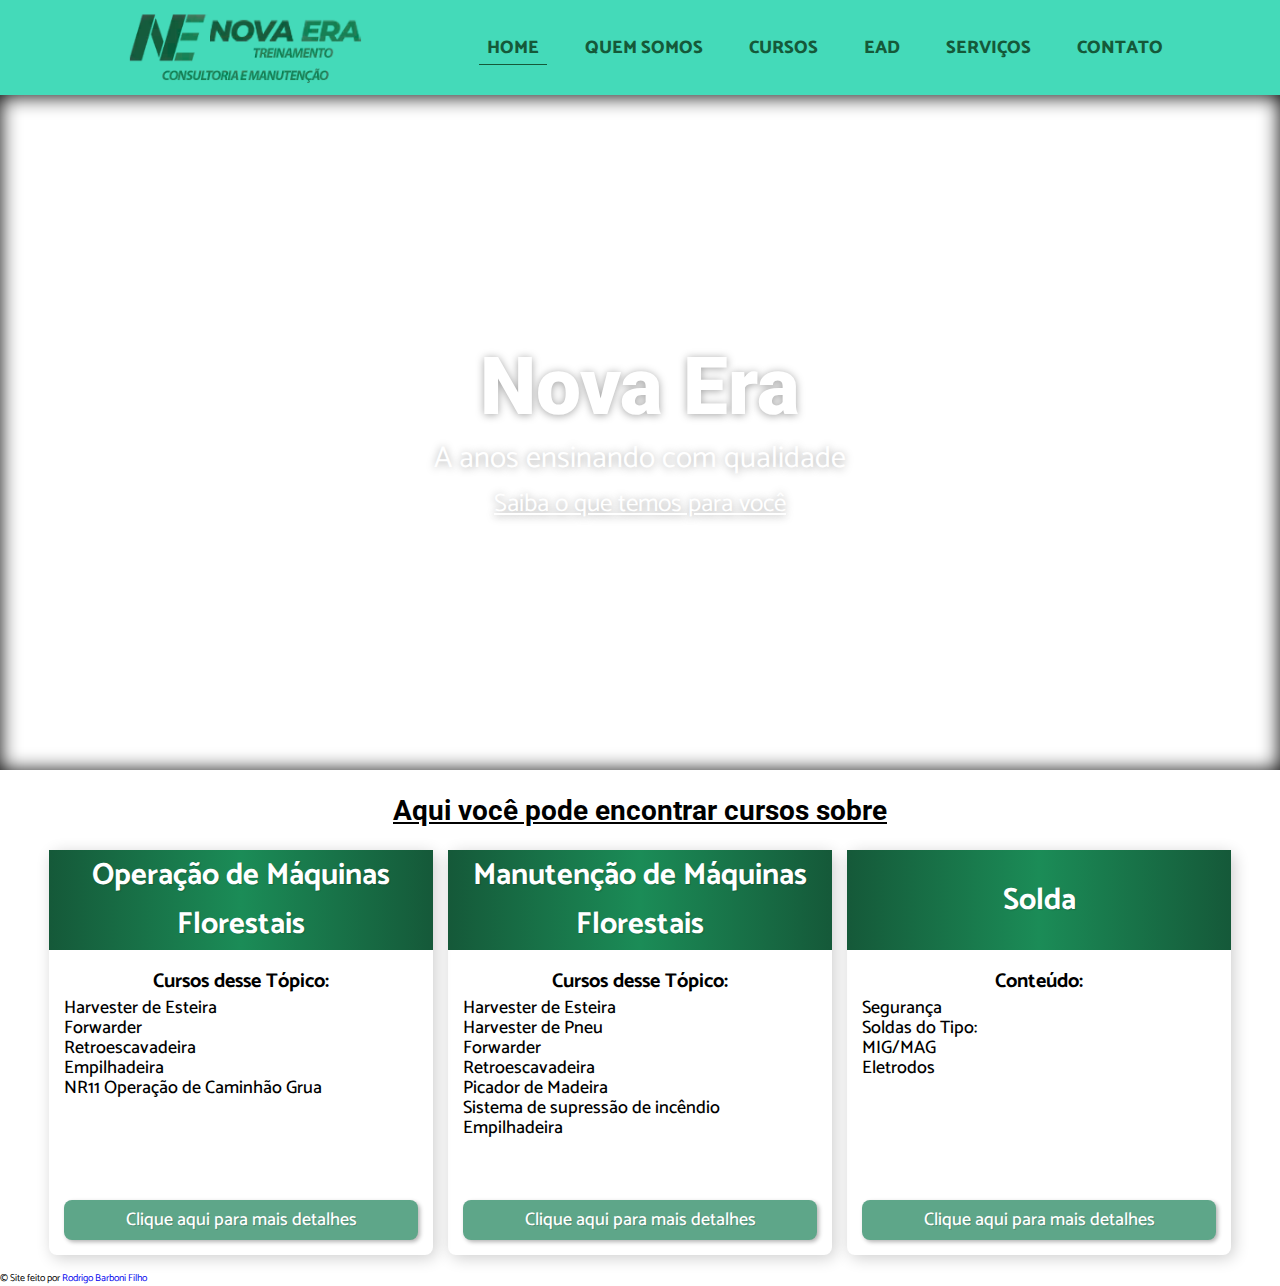
==== commit d058a9f0: "estilizando para PC" ====
--- a/index.html
+++ b/index.html
@@ -58,7 +58,7 @@
 			<div class="card">
 				<img src="images/Home/Cards/operacao-de-maquinas.jpg" alt="">
 				<div class="card-text">
-					<h3 class="card-title">Operação de Máquinas Florestais</h3>
+					<div class="card-title"><h3>Operação de Máquinas Florestais</h3></div>
 					<div class="card-description">
 						<p>Cursos desse Tópico:</p>
 						<ul class="card-list">
@@ -79,7 +79,7 @@
 			<div class="card">
 				<img src="images/Home/Cards/mecanico.webp" alt="">
 				<div class="card-text">
-					<h3 class="card-title">Manutenção de Máquinas Florestais</h3>
+					<div class="card-title"><h3>Manutenção de Máquinas Florestais</h3></div>
 					<div class="card-description">
 						<p>Cursos desse Tópico:</p>
 						<ul class="card-list">
@@ -102,7 +102,7 @@
 			<div class="card">
 				<img src="images/Home/Cards/solda.webp" alt="">
 				<div class="card-text">
-					<h3 class="card-title">Solda</h3>
+					<div class="card-title"><h3>Solda</h3></div>
 					<div class="card-description">
 						<p>Conteúdo:</p>
 						<ul class="card-list">
@@ -124,23 +124,29 @@
 			<div id="operacao-de-maquinas-florestais">
 				<!-- Informações sobre o Curso de: Harvester de Esteira (Tipo uma section)-->
 				<div class="content" id="harvester-de-esteira-op">
-					<div class="title-content"><h2>Harvester de Esteira (80 Horas)</h2></div>
-					<div class="text">
-						<p>Aprenda a operar uma Harvester de Esteira de forma fácil aqui.</p>
-						<p>Conteúdo: </p>
-						<ul>
-							<li>Mecânica, Elétrica e Hidráulica Básica</li>
-							<li>Especialização em Mecanização Florestal</li>
-							<li>Máquina Base/Escavadeira PC200/ Cabeçote florestal 370E</li>
-							<li>Segurança na Operação</li>
-							<li>Procedimentos Administrativos</li>
-							<li>Procedimentos Operacionais</li>
-							<li>Tecnologias embarcadas</li>
-							<li>Sistema Hidráulica</li>
-							<li>Sistema Elétrico</li>
-							<li>Conhecimento Básico Cabeçote</li>
-						</ul>
-					</div>
+					<div class="title-content"><h2>Harvester de Esteira</h2></div>
+					<div class="row">
+						<div class="text">
+							<p>Aprenda a operar uma Harvester de Esteira de forma fácil aqui.</p>
+							<p>Conteúdo: </p>
+							<ul>
+								<li>Mecânica, Elétrica e Hidráulica Básica</li>
+								<li>Especialização em Mecanização Florestal</li>
+								<li>Máquina Base/Escavadeira PC200/ Cabeçote florestal 370E</li>
+								<li>Segurança na Operação</li>
+								<li>Procedimentos Administrativos</li>
+								<li>Procedimentos Operacionais</li>
+								<li>Tecnologias embarcadas</li>
+								<li>Sistema Hidráulica</li>
+								<li>Sistema Elétrico</li>
+								<li>Conhecimento Básico Cabeçote</li>
+							</ul>
+						</div>
+						<div class="img-wrapper-course">
+							<img src="images/Home/Fotos-Detalhadas/harvester-G.jpg" alt="">
+						</div>	
+					</div>
+					<aside class="add-info">Duração do Curso: 80 horas</aside>
 				</div>
 
 				<!-- Informações sobre o Curso de: Forwarder (Tipo uma section)-->
--- a/styles/home.css
+++ b/styles/home.css
@@ -137,12 +137,9 @@
 }
 
 .card-description p {
+  text-align: center;
   font-size: 2rem;
   font-weight: 700;
-}
-
-.card-description ul {
-  align-self: center;
 }
 
 .card-list {
@@ -184,7 +181,12 @@
 .detailed-courses > div {  
   display: none;
   height: fit-content;
-  background-color: gray;
+  background-color: white;
+}
+
+.content:nth-child(odd) {
+  background-color: var(--color05);
+  color: white;
 }
 
 .detailed-courses > .visible {
@@ -200,21 +202,19 @@
   font-size: 2rem;
   height: max-content;
   line-height: 1.2em;
-  padding: 30px 0;
   background-size: cover;
   box-shadow: inset 0px 0px 16px 0px black;
 }
 
 .title-content {
   font-family: "Roboto", sans-serif;
-  text-align: center;
+  text-align: left;
   display: flex;
   justify-content: center;
   align-items: center;
   line-height: 2em;
   width: 100%;
   height: fit-content;
-  padding: 10px;
 }
 
 .title-content > h2 {
@@ -226,7 +226,6 @@
   flex-direction: column;
   width: 85vw;
   height: max-content;
-  margin: 0 auto;
   background-color: rgba(122, 122, 122, 0.456);
   padding: 15px;
   border-radius: 16px;
@@ -250,6 +249,35 @@
 
 .sublist {
   text-indent: 2rem;
+}
+
+.row {
+  display: flex;
+  justify-content: space-around;
+  width: 100%;
+}
+
+.img-wrapper-course {
+  display: flex;
+  justify-content: center;
+  align-items: center;
+  width: 500px;
+}
+
+.img-wrapper-course img {
+  width: 100%;
+}
+
+.add-info {
+  font-family: "Catamaran", sans-serif;
+  font-size: 2.8rem;
+  font-weight: bold;
+  margin-left: 20px;
+  padding: 10px;
+  border-radius: 10px;
+  background-color: var(--color02);
+  color: var(--color05);
+  align-self: flex-start;
 }
 
 #solda .text ul li {
@@ -355,4 +383,173 @@
     box-shadow: 2px 2px 4px rgba(0, 0, 0, 0.301);
     background-color: var(--color03);
   }
+}
+
+@media (min-width: 1024px) {
+  /* ================================== */
+  /*          Principal Hero            */
+  /* ================================== */
+  .hero {
+    height: 75vh;
+  }
+  
+  /* ================================== */
+  /*                Card                */
+  /* ================================== */
+  .cards-container {
+    flex-wrap: wrap;
+    justify-content: center;
+    gap: 15px;
+    width: 100vw;
+    padding: 0 15px 15px 15px;
+  }
+
+  .card {
+    width: 30vw;
+  }
+
+  .card-title {
+    display: flex;
+    justify-content: center;
+    align-items: center;
+    height: 100px;
+    padding: 2px 8px;
+  }
+
+  .link-wrapper {
+    align-items: flex-end;
+    height: fit-content;
+    text-align: center;
+    padding: 0px 15px 15px 15px;
+  }
+
+  .link-wrapper > a {
+    color: white;
+    text-shadow: 1px 1px rgba(0, 0, 0, 0.171);
+    width: 100%;
+    padding: 5px 12px;
+    border-radius: 8px;
+    box-shadow: 2px 2px 4px rgba(0, 0, 0, 0.301);
+    background-color: var(--color03);
+  }
+}
+
+@media (min-width: 1200px) {
+  /* ================================== */
+  /*          Principal Hero            */
+  /* ================================== */
+  .hero__text__title {
+    font-size: 8rem;
+  }
+
+  .hero__text__paragraph {
+    font-size: 3rem;
+  }
+
+  .button-novidades {
+    font-size: 2.5rem;
+  }
+    
+  /* ================================== */
+  /*          Courses Detailed          */
+  /* ================================== */
+  .content {
+    font-size: 2rem;
+    min-height: 90vh;
+    background-size: cover;
+    box-shadow: inset 0px 0px 16px 0px black;
+  }
+
+  .title-content {
+    display: flex;
+    justify-content: flex-start;
+    line-height: 2em;
+    width: 100%;
+    height: fit-content;
+  }
+
+  .title-content > h2 {
+    font-size: 5rem;
+    padding: 20px;
+    border-radius: 0 15px 15px 0;
+    box-shadow: 2px 2px 16px rgba(0, 0, 0, 0.383);
+    background-color: var(--color05);
+    color: white;
+  }
+
+  .content:nth-child(odd) > .title-content {
+    justify-content: flex-end;
+  }
+
+  .content:nth-child(odd) > .title-content > h2 {
+    border-radius: 15px 0 0 15px;
+    background-color: var(--color01);
+    color: var(--color05);
+  }
+
+  .text {
+    display: flex;
+    flex-direction: column;
+    width: 600px;
+    height: max-content;
+    background-color: rgba(122, 122, 122, 0.456);
+    padding: 15px;
+    border-radius: 16px;
+  }
+
+  .text h3 {
+    text-align: center;
+    margin-bottom: 20px;
+  }
+
+  .text p {
+    text-align: center;
+    padding-bottom: 5px;
+    width: 100%;
+    font-weight: 500;
+  }
+
+  .text-contrast {
+    color: var(--color01);
+  }
+
+  .sublist {
+    text-indent: 2rem;
+  }
+
+  .add-info {
+  }
+
+  #solda .text ul li {
+    text-align: left;
+  }
+  
+  #solda {
+    background-image: none;
+    background-image: url(../images/Home/Fotos-Detalhadas/solda.webp);
+  }
+
+  #harvester-de-esteira-op {
+    background-image: none;
+    background-position: center right;
+  }
+
+  #forwarder-op {
+    background-image: none;
+    background-position: center bottom;
+  }
+
+  #retroescavadeira-op {
+    background-image: none;
+    background-position: center right;
+  }
+
+  #empilhadeira-op {
+    background-image: none;
+  }
+
+  #caminhao-grua-op {
+    background-image: none;
+    background-position: center center;
+  }
 }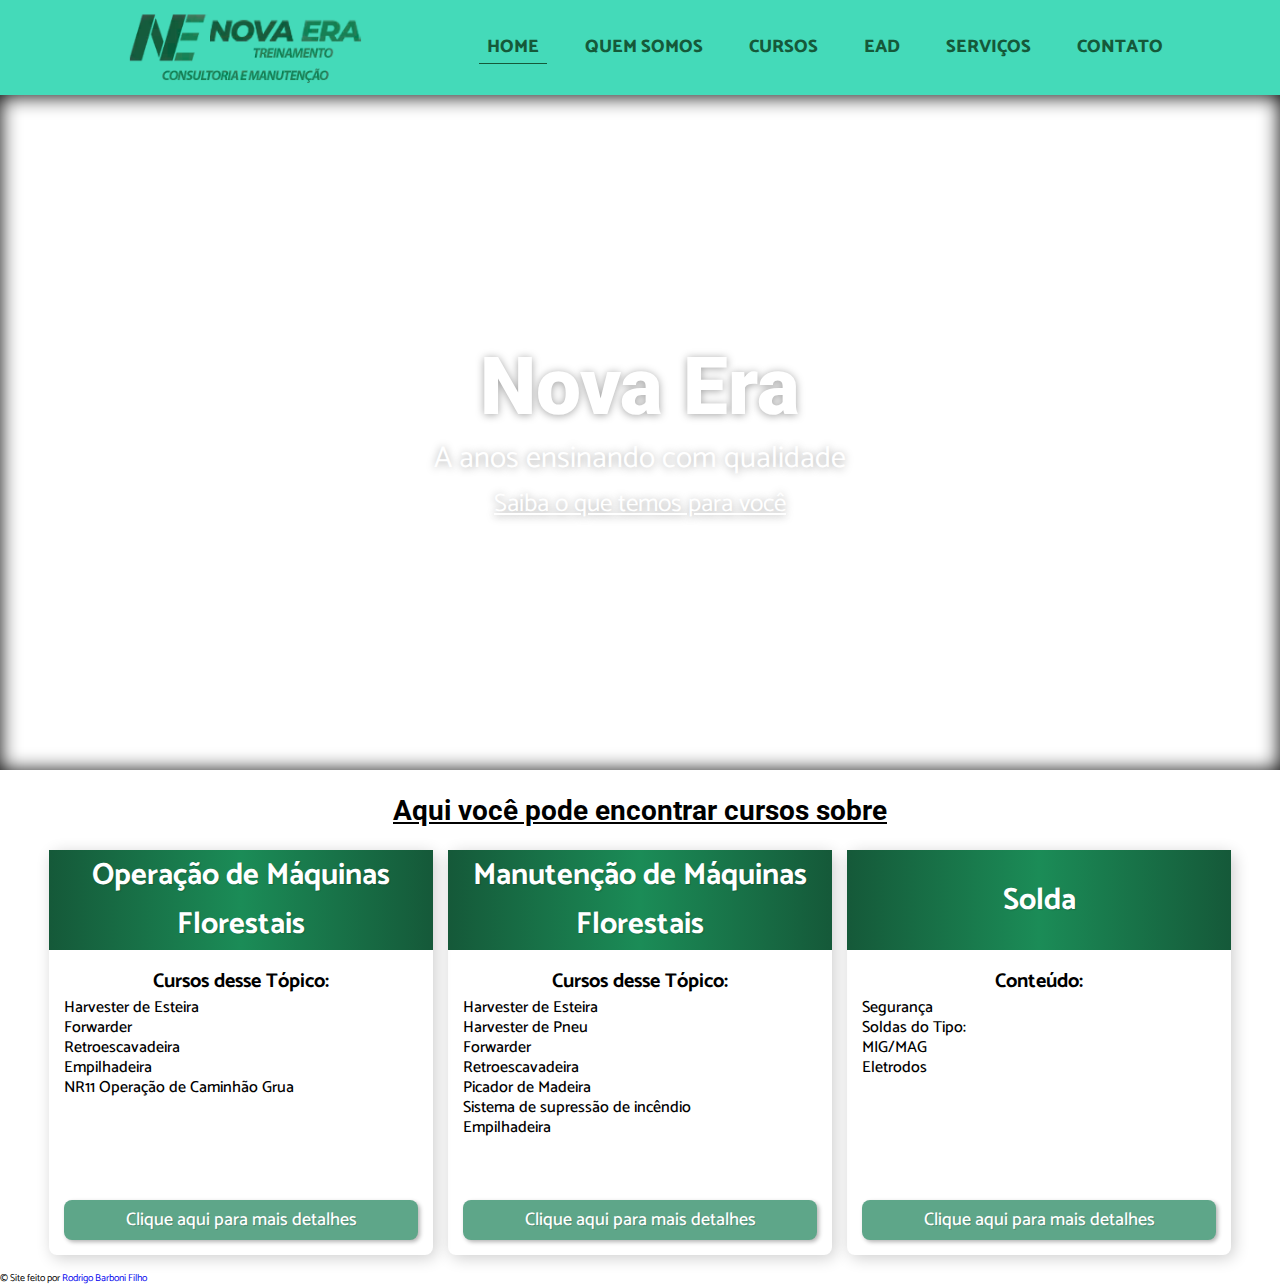
==== commit 9b2f0e69: "Isso q ta ai em baixo" ====
--- a/index.html
+++ b/index.html
@@ -123,27 +123,29 @@
 		<div class="detailed-courses">
 			<div id="operacao-de-maquinas-florestais">
 				<!-- Informações sobre o Curso de: Harvester de Esteira (Tipo uma section)-->
-				<div class="content" id="harvester-de-esteira-op">
+				<div class="content" id="harvester-esteira-op">
 					<div class="title-content"><h2>Harvester de Esteira</h2></div>
 					<div class="row">
-						<div class="text">
-							<p>Aprenda a operar uma Harvester de Esteira de forma fácil aqui.</p>
-							<p>Conteúdo: </p>
-							<ul>
-								<li>Mecânica, Elétrica e Hidráulica Básica</li>
-								<li>Especialização em Mecanização Florestal</li>
-								<li>Máquina Base/Escavadeira PC200/ Cabeçote florestal 370E</li>
-								<li>Segurança na Operação</li>
-								<li>Procedimentos Administrativos</li>
-								<li>Procedimentos Operacionais</li>
-								<li>Tecnologias embarcadas</li>
-								<li>Sistema Hidráulica</li>
-								<li>Sistema Elétrico</li>
-								<li>Conhecimento Básico Cabeçote</li>
-							</ul>
-						</div>
-						<div class="img-wrapper-course">
-							<img src="images/Home/Fotos-Detalhadas/harvester-G.jpg" alt="">
+						<div class="text-wrapper">
+							<div class="text">
+								<p>Aprenda a operar uma Harvester de Esteira de forma fácil aqui.</p>
+								<p>Conteúdo: </p>
+								<ul>
+									<li>Mecânica, Elétrica e Hidráulica Básica</li>
+									<li>Especialização em Mecanização Florestal</li>
+									<li>Máquina Base/Escavadeira PC200/ Cabeçote florestal 370E</li>
+									<li>Segurança na Operação</li>
+									<li>Procedimentos Administrativos</li>
+									<li>Procedimentos Operacionais</li>
+									<li>Tecnologias embarcadas</li>
+									<li>Sistema Hidráulica</li>
+									<li>Sistema Elétrico</li>
+									<li>Conhecimento Básico Cabeçote</li>
+								</ul>
+							</div>
+						</div>
+						<div class="img-wrapper-course">
+							<img src="images/Home/Fotos-Detalhadas/pc/harvester-esteira/op-harvester-esteira.png" alt="">
 						</div>	
 					</div>
 					<aside class="add-info">Duração do Curso: 80 horas</aside>
@@ -151,324 +153,404 @@
 
 				<!-- Informações sobre o Curso de: Forwarder (Tipo uma section)-->
 				<div class="content" id="forwarder-op">
-					<div class="title-content"><h2>Forwarder (80 Horas)</h2></div>
-					<div class="text">
-						<p>Aprenda a operar uma Forwarder de forma fácil aqui.</p>
-						<p>Conteúdo: </p>
-						<ul>
-							<li>Mecânica, Elétrica e Hidráulica Básica</li>
-							<li>Especialização em Mecanização Florestal</li>
-							<li>Máquina Base/Escavadeira PC200/ Cabeçote florestal 370E</li>
-							<li>Segurança na Operação</li>
-							<li>Procedimentos Administrativos</li>
-							<li>Procedimentos Operacionais</li>
-							<li>Tecnologias embarcadas</li>
-							<li>Sistema Hidráulica</li>
-							<li>Sistema Elétrico</li>
-							<li>Conhecimento Básico Cabeçote</li>
-						</ul>
-					</div>
+					<div class="title-content"><h2>Forwarder</h2></div>
+					<div class="row">
+						<div class="text-wrapper">
+							<div class="text">
+								<p>Aprenda a operar uma Forwarder de forma fácil aqui.</p>
+								<p>Conteúdo: </p>
+								<ul>
+									<li>Mecânica, Elétrica e Hidráulica Básica</li>
+									<li>Especialização em Mecanização Florestal</li>
+									<li>Máquina Base/Escavadeira PC200/ Cabeçote florestal 370E</li>
+									<li>Segurança na Operação</li>
+									<li>Procedimentos Administrativos</li>
+									<li>Procedimentos Operacionais</li>
+									<li>Tecnologias embarcadas</li>
+									<li>Sistema Hidráulica</li>
+									<li>Sistema Elétrico</li>
+									<li>Conhecimento Básico Cabeçote</li>
+								</ul>
+							</div>
+						</div>
+						<div class="img-wrapper-course">
+							<img src="images/Home/Fotos-Detalhadas/pc/forwarder/op-forwarder.png" alt="">
+						</div>	
+					</div>
+					<aside class="add-info">Duração do Curso: 80 horas</aside>
 				</div>
 			
 				<!-- Informações sobre o Curso de: Retroescavadeira (Tipo uma section)-->
 				<div class="content" id="retroescavadeira-op">
-					<div class="title-content"><h2>Retroescavadeira (24 Horas)</h2></div>
-					<div class="text">
-						<p>Aprenda a operar uma Retroescavadeira de forma fácil aqui.</p>
-						<p>Conteúdo: </p>
-						<ul>
-							<li>Segurança</li>
-							<li>Termos técnicos</li>
-							<li>Adesivos</li>
-							<li>Instalação/Montagem</li>
-							<li>Instruções de Operação</li>
-							<li>Aplicações especiais</li>
-							<li>Transporte e Armazenagem</li>
-							<li>Hidráulica Básica</li>
-						</ul>
-					</div>
+					<div class="title-content"><h2>Retroescavadeira</h2></div>
+					<div class="row">
+						<div class="text-wrapper">
+							<div class="text">
+								<p>Aprenda a operar uma Retroescavadeira de forma fácil aqui.</p>
+								<p>Conteúdo: </p>
+								<ul>
+									<li>Segurança</li>
+									<li>Termos técnicos</li>
+									<li>Adesivos</li>
+									<li>Instalação/Montagem</li>
+									<li>Instruções de Operação</li>
+									<li>Aplicações especiais</li>
+									<li>Transporte e Armazenagem</li>
+									<li>Hidráulica Básica</li>
+								</ul>
+							</div>
+						</div>
+						<div class="img-wrapper-course">
+							<img src="images/Home/Fotos-Detalhadas/pc/retroescavadeira/op-retroescavadeira.png" alt="">
+						</div>	
+					</div>
+					<aside class="add-info">Duração do Curso: 24 horas</aside>
 				</div>
 		
 				<!-- Informações sobre o Curso de: Empilhadeira (Tipo uma section)-->
 				<div class="content" id="empilhadeira-op">
-					<div class="title-content"><h2>Empilhadeira (24 Horas)</h2></div>
-					<div class="text">
-						<p>Aprenda a operar uma Empilhadeira de forma fácil aqui.</p>
-						<p>Conteúdo: </p>
-						<ul>
-							<li>Regulamentos de Operação</li>
-							<li>Requisitos Básicos</li>
-							<li>Segurança</li>
-							<li>Funcionamento</li>
-							<li>Operações</li>
-							<li>Sistema Hidráulico</li>
-							<li>Especificações</li>
-							<li>Acessórios</li>
-							<li>Cuidados</li>
-							<li>Regras</li>
-							<li>Prática de Campo</li>
-						</ul>
-					</div>
+					<div class="title-content"><h2>Empilhadeira</h2></div>
+					<div class="row">
+						<div class="text-wrapper">
+							<div class="text">
+								<p>Aprenda a operar uma Retroescavadeira de forma fácil aqui.</p>
+								<p>Conteúdo: </p>
+								<ul>
+									<li>Regulamentos de Operação</li>
+									<li>Requisitos Básicos</li>
+									<li>Segurança</li>
+									<li>Funcionamento</li>
+									<li>Operações</li>
+									<li>Sistema Hidráulico</li>
+									<li>Especificações</li>
+									<li>Acessórios</li>
+									<li>Cuidados</li>
+									<li>Regras</li>
+									<li>Prática de Campo</li>
+								</ul>
+							</div>
+						</div>
+						<div class="img-wrapper-course">
+							<img src="images/Home/Fotos-Detalhadas/pc/empilhadeira/op-empilhadeira.png" alt="">
+						</div>	
+					</div>
+					<aside class="add-info">Duração do Curso: 24 horas</aside>
 				</div>
 
 				<!-- Informações sobre o Curso de: NR11 Caminhão Grua (Tipo uma section)-->
 				<div class="content" id="caminhao-grua-op">
-					<div class="title-content"><h2>NR11 Caminhão Grua (24 Horas)</h2></div>
-					<div class="text">
-						<p>Aprenda a operar um Caminhão Grua de forma fácil aqui.</p>
-						<p>Conteúdo: </p>
-						<ul>
-							<li>Regulamentos de Operação</li>
-							<li>Requisitos Básicos</li>
-							<li>Segurança</li>
-							<li>Funcionamento</li>
-							<li>Operações</li>
-							<li>Sistema Hidráulico</li>
-							<li>Especificações</li>
-							<li>Acessórios</li>
-							<li>Cuidados</li>
-							<li>Regras</li>
-							<li>Prática de Campo</li>
-						</ul>
-					</div>
+					<div class="title-content"><h2>NR11 Caminhão Grua</h2></div>
+					<div class="row">
+						<div class="text-wrapper">
+							<div class="text">
+								<p>Aprenda a operar um Caminhão Grua de forma fácil aqui.</p>
+								<p>Conteúdo: </p>
+								<ul>
+									<li>Regulamentos de Operação</li>
+									<li>Requisitos Básicos</li>
+									<li>Segurança</li>
+									<li>Funcionamento</li>
+									<li>Operações</li>
+									<li>Sistema Hidráulico</li>
+									<li>Especificações</li>
+									<li>Acessórios</li>
+									<li>Cuidados</li>
+									<li>Regras</li>
+									<li>Prática de Campo</li>
+								</ul>
+							</div>
+						</div>
+						<div class="img-wrapper-course">
+							<img src="images/Home/Fotos-Detalhadas/pc/caminhão-grua/op-caminhao-grua.png" alt="">
+						</div>	
+					</div>
+					<aside class="add-info">Duração do Curso: 24 horas</aside>
 				</div>
 			</div>
 			
 			<div id="manutencao-de-maquinas-florestais">
 				<!-- Informações sobre o Curso de: Harvester de Esteira (Tipo uma section)-->
-				<div class="content" id="harvester-de-esteira-mt">
-					<div class="title-content"><h2>Harvester de Esteira (80 Horas)</h2></div>
-					<div class="text">
-						<p>Aprenda a consertar uma Harvester de Esteira de forma fácil aqui.</p>
-						<p>Conteúdo: </p>
-						<ul>
-							<li>Máquina Base</li>
-							<li>
-							<ul class="sublist">
-								<li>Apresentação dos Componentes</li>
-								<li>Sistema Rodante</li>
-								<li>Sistema Elétrico</li>
-								<li>Sistema Hidráulico</li>
-								<li>Ajustes da Grua</li>
-								<li>Sistema de Controle</li>
-								<li>Sistema de Supresssão de Incêndio</li>
-								<li>Diagnóstico de Falhas</li>
-							</ul>
-							</li>
-							<li>Cabeça Processadora</li>
-							<li>
-							<ul class="sublist">
-								<li>Sistema de Alimentação</li>
-								<li>Sistema de Desgalhamento</li>
-								<li>Sistema Hidráulico</li>
-								<li>Sistema Elétrico</li>
-								<li>Sistema de Corte</li>
-								<li>Sistema de Lubrificação</li>
-								<li>Sistema de Medição</li>
-								<li>Sistema Estrutural</li>
-								<li>Sistema de Controle</li>
-								<li>Diagnóstico de Falhas</li>
-							</ul>
-							</li>
-							<li>Motor Diesel</li>
-							<li>
-							<ul class="sublist">
-								<li>Sistema Mecânico</li>
-								<li>Sistema Elétrico</li>
-								<li>Sistema de Lubrificação</li>
-								<li>Sistema de Arrefecimento</li>
-								<li>Sistema de Alimentação</li>
-							</ul>
-							</li>
-						</ul>
-					</div>
+				<div class="content" id="harvester-esteira-mt">
+					<div class="title-content"><h2>Harvester de Esteira</h2></div>
+					<div class="row">
+						<div class="text-wrapper">
+							<div class="text">
+								<p>Aprenda a consertar uma Harvester de Esteira de forma fácil aqui</p>
+								<p>Conteúdo: </p>
+								<ul>
+									<li class="list-topic">Máquina Base</li>
+									<li>
+									<ul class="sublist">
+										<li>Apresentação dos Componentes</li>
+										<li>Sistema Rodante</li>
+										<li>Sistema Elétrico</li>
+										<li>Sistema Hidráulico</li>
+										<li>Ajustes da Grua</li>
+										<li>Sistema de Controle</li>
+										<li>Sistema de Supresssão de Incêndio</li>
+										<li>Diagnóstico de Falhas</li>
+									</ul>
+									</li>
+									<li class="list-topic">Cabeça Processadora</li>
+									<li>
+									<ul class="sublist">
+										<li>Sistema de Alimentação</li>
+										<li>Sistema de Desgalhamento</li>
+										<li>Sistema Hidráulico</li>
+										<li>Sistema Elétrico</li>
+										<li>Sistema de Corte</li>
+										<li>Sistema de Lubrificação</li>
+										<li>Sistema de Medição</li>
+										<li>Sistema Estrutural</li>
+										<li>Sistema de Controle</li>
+										<li>Diagnóstico de Falhas</li>
+									</ul>
+									</li>
+									<li class="list-topic">Motor Diesel</li>
+									<li>
+									<ul class="sublist">
+										<li>Sistema Mecânico</li>
+										<li>Sistema Elétrico</li>
+										<li>Sistema de Lubrificação</li>
+										<li>Sistema de Arrefecimento</li>
+										<li>Sistema de Alimentação</li>
+									</ul>
+									</li>
+								</ul>
+							</div>
+						</div>
+						<div class="img-wrapper-course">
+							<img src="images/Home/Fotos-Detalhadas/pc/harvester-esteira/op-harvester-esteira.png" alt="">
+						</div>	
+					</div>
+					<aside class="add-info">Duração do Curso: 80 horas</aside>
 				</div>
 
 				<!-- Informações sobre o Curso de: Harvester de Pneu (Tipo uma section)-->
-				<div class="content" id="harvester-de-pneu-mt">
-					<div class="title-content"><h2>Harvester de Pneu (80 Horas)</h2></div>
-					<div class="text">
-						<p>Aprenda a consertar uma Harvester de Pneu.</p>
-						<p>Conteúdo: </p>
-						<ul>
-							<li>Máquina Base</li>
-							<li>
-							<ul class="sublist">
-								<li>Apresentação dos Componentes</li>
-								<li>Sistema Rodante</li>
-								<li>Sistema Elétrico</li>
-								<li>Sistema Hidráulico</li>
-								<li>Ajustes da Grua</li>
-								<li>Sistema de Controle</li>
-								<li>Sistema de Supresssão de Incêndio</li>
-								<li>Diagnóstico de Falhas</li>
-							</ul>
-							</li>
-							<li>Cabeça Processadora</li>
-							<li>
-							<ul class="sublist">
-								<li>Sistema de Alimentação</li>
-								<li>Sistema de Desgalhamento</li>
-								<li>Sistema Hidráulico</li>
-								<li>Sistema Elétrico</li>
-								<li>Sistema de Corte</li>
-								<li>Sistema de Lubrificação</li>
-								<li>Sistema de Medição</li>
-								<li>Sistema Estrutural</li>
-								<li>Sistema de Controle</li>
-								<li>Diagnóstico de Falhas</li>
-							</ul>
-							</li>
-							<li>Motor Diesel</li>
-							<li>
-							<ul class="sublist">
-								<li>Sistema Mecânico</li>
-								<li>Sistema Elétrico</li>
-								<li>Sistema de Lubrificação</li>
-								<li>Sistema de Arrefecimento</li>
-								<li>Sistema de Alimentação</li>
-							</ul>
-							</li>
-						</ul>
-					</div>
+				<div class="content" id="harvester-pneu-mt">
+					<div class="title-content"><h2>Harvester de Pneu</h2></div>
+					<div class="row">
+						<div class="text-wrapper">
+							<div class="text">
+								<p>Aprenda a consertar uma Harvester de Pneu</p>
+								<p>Conteúdo: </p>
+								<ul>
+									<li class="list-topic">Máquina Base</li>
+									<li>
+									<ul class="sublist">
+										<li>Apresentação dos Componentes</li>
+										<li>Sistema Rodante</li>
+										<li>Sistema Elétrico</li>
+										<li>Sistema Hidráulico</li>
+										<li>Ajustes da Grua</li>
+										<li>Sistema de Controle</li>
+										<li>Sistema de Supresssão de Incêndio</li>
+										<li>Diagnóstico de Falhas</li>
+									</ul>
+									</li>
+									<li class="list-topic">Cabeça Processadora</li>
+									<li>
+									<ul class="sublist">
+										<li>Sistema de Alimentação</li>
+										<li>Sistema de Desgalhamento</li>
+										<li>Sistema Hidráulico</li>
+										<li>Sistema Elétrico</li>
+										<li>Sistema de Corte</li>
+										<li>Sistema de Lubrificação</li>
+										<li>Sistema de Medição</li>
+										<li>Sistema Estrutural</li>
+										<li>Sistema de Controle</li>
+										<li>Diagnóstico de Falhas</li>
+									</ul>
+									</li>
+									<li class="list-topic">Motor Diesel</li>
+									<li>
+									<ul class="sublist">
+										<li>Sistema Mecânico</li>
+										<li>Sistema Elétrico</li>
+										<li>Sistema de Lubrificação</li>
+										<li>Sistema de Arrefecimento</li>
+										<li>Sistema de Alimentação</li>
+									</ul>
+									</li>
+								</ul>
+							</div>
+						</div>
+						<div class="img-wrapper-course">
+							<img src="images/Home/Fotos-Detalhadas/pc/harvester-esteira/op-harvester-esteira.png" alt="">
+						</div>
+					</div>
+					<aside class="add-info">Duração do Curso: 80 horas</aside>
 				</div>
 
 				<!-- Informações sobre o Curso de: Forwarder (Tipo uma section)-->
 				<div class="content" id="forwarder-mt">
-					<div class="title-content"><h2>Forwarder (80 Horas)</h2></div>
-					<div class="text">
-						<p>Aprenda a consertar uma Forwarder.</p>
-						<p>Conteúdo: </p>
-						<ul>
-							<li>Máquina Base</li>
-							<li>
-							<ul class="sublist">
-								<li>Apresentação dos Componentes</li>
-								<li>Sistema Rodante</li>
-								<li>Sistema Elétrico</li>
-								<li>Sistema Hidráulico</li>
-								<li>Ajustes da Grua</li>
-								<li>Sistema de Controle</li>
-								<li>Sistema de Supresssão de Incêndio (se equipado)</li>
-								<li>Diagnóstico de Falhas</li>
-							</ul>
-							</li>
-							<li>Cabeça Processadora</li>
-							<li>
-							<ul class="sublist">
-								<li>Sistema de Alimentação</li>
-								<li>Sistema de Desgalhamento</li>
-								<li>Sistema Hidráulico</li>
-								<li>Sistema Elétrico</li>
-								<li>Sistema de Corte</li>
-								<li>Sistema de Lubrificação</li>
-								<li>Sistema de Medição</li>
-								<li>Sistema Estrutural</li>
-								<li>Sistema de Controle</li>
-								<li>Diagnóstico de Falhas</li>
-							</ul>
-							</li>
-						</ul>
-					</div>
+					<div class="title-content"><h2>Forwarder</h2></div>
+					<div class="row">
+						<div class="text-wrapper">
+							<div class="text">
+								<p>Aprenda a consertar uma Forwarder</p>
+								<p>Conteúdo: </p>
+								<ul>
+									<li class="list-topic">Máquina Base</li>
+									<li>
+									<ul class="sublist">
+										<li>Apresentação dos Componentes</li>
+										<li>Sistema Rodante</li>
+										<li>Sistema Elétrico</li>
+										<li>Sistema Hidráulico</li>
+										<li>Ajustes da Grua</li>
+										<li>Sistema de Controle</li>
+										<li>Sistema de Supresssão de Incêndio (se equipado)</li>
+										<li>Diagnóstico de Falhas</li>
+									</ul>
+									</li>
+									<li class="list-topic">Cabeça Processadora</li>
+									<li>
+									<ul class="sublist">
+										<li>Sistema de Alimentação</li>
+										<li>Sistema de Desgalhamento</li>
+										<li>Sistema Hidráulico</li>
+										<li>Sistema Elétrico</li>
+										<li>Sistema de Corte</li>
+										<li>Sistema de Lubrificação</li>
+										<li>Sistema de Medição</li>
+										<li>Sistema Estrutural</li>
+										<li>Sistema de Controle</li>
+										<li>Diagnóstico de Falhas</li>
+									</ul>
+									</li>
+								</ul>
+							</div>
+						</div>
+						<div class="img-wrapper-course">
+							<img src="images/Home/Fotos-Detalhadas/pc/harvester-esteira/op-harvester-esteira.png" alt="">
+						</div>	
+					</div>
+					<aside class="add-info">Duração do Curso: 80 horas</aside>
 				</div>
 			
 				<!-- Informações sobre o Curso de: Retroescavadeira (Tipo uma section)-->
 				<div class="content" id="retroescavadeira">
-					<div class="title-content"><h2>Retroescavadeira (24 Horas)</h2></div>
-					<div class="text">
-						<p>Aprenda a como dar manutenção em uma retroescavadeira.</p>
-						<p>Conteúdo: </p>
-						<ul>
-							<li>Máquina Base</li>
-							<li>
-							<ul class="sublist">
-								<li>Apresentação dos Componentes</li>
-								<li>Sistema Rodante</li>
-								<li>Sistema Elétrico</li>
-								<li>Sistema Hidráulico</li>
-								<li>Ajustes da Grua</li>
-								<li>Sistema de Controle</li>
-								<li>Sistema de Supresssão de Incêndio</li>
-								<li>Diagnóstico de Falhas</li>
-							</ul>
-							</li>
-							<li>Cabeça Processadora</li>
-							<li>
-							<ul class="sublist">
-								<li>Sistema de Alimentação</li>
-								<li>Sistema de Desgalhamento</li>
-								<li>Sistema Hidráulico</li>
-								<li>Sistema Elétrico</li>
-								<li>Sistema de Corte</li>
-								<li>Sistema de Lubrificação</li>
-								<li>Sistema de Medição</li>
-								<li>Sistema Estrutural</li>
-								<li>Sistema de Controle</li>
-								<li>Diagnóstico de Falhas</li>
-							</ul>
-							</li>
-						</ul>
-					</div>
-				</div>
+					<div class="title-content"><h2>Retroescavadeira</h2></div>
+					<div class="row">
+						<div class="text-wrapper">
+							<div class="text">
+								<p>Aprenda a como dar manutenção em uma retroescavadeira</p>
+								<p>Conteúdo: </p>
+								<ul>
+									<li class="list-topic">Máquina Base</li>
+									<li>
+									<ul class="sublist">
+										<li>Apresentação dos Componentes</li>
+										<li>Sistema Rodante</li>
+										<li>Sistema Elétrico</li>
+										<li>Sistema Hidráulico</li>
+										<li>Ajustes da Grua</li>
+										<li>Sistema de Controle</li>
+										<li>Sistema de Supresssão de Incêndio</li>
+										<li>Diagnóstico de Falhas</li>
+									</ul>
+									</li>
+									<li class="list-topic">Cabeça Processadora</li>
+									<li>
+									<ul class="sublist">
+										<li>Sistema de Alimentação</li>
+										<li>Sistema de Desgalhamento</li>
+										<li>Sistema Hidráulico</li>
+										<li>Sistema Elétrico</li>
+										<li>Sistema de Corte</li>
+										<li>Sistema de Lubrificação</li>
+										<li>Sistema de Medição</li>
+										<li>Sistema Estrutural</li>
+										<li>Sistema de Controle</li>
+										<li>Diagnóstico de Falhas</li>
+									</ul>
+									</li>
+								</ul>
+							</div>
+						</div>
+						<div class="img-wrapper-course">
+							<img src="images/Home/Fotos-Detalhadas/pc/harvester-esteira/op-harvester-esteira.png" alt="">
+						</div>	
+					</div>
+					<aside class="add-info">Duração do Curso: 24 horas</aside>
+				</div> 
 		
 				<!-- Informações sobre o Curso de: Retroescavadeira (Tipo uma section)-->
 				<div class="content" id="picador-de-madeira-mt">
-					<div class="title-content"><h2>Picador de Madeira (24 Horas)</h2></div>
-					<div class="text">
-						<p>Aprenda como consertar uma Picador de Madeira.</p>
-						<p>Conteúdo: </p>
-						<ul>
-							<li>Sistema Elétrico</li>
-							<li>Sistema Hidráulico</li>
-							<li>Embreagem</li>
-							<li>Sistema de Estrutural</li>
-							<li>Motor Diesel</li>
-						</ul>
-					</div>
+					<div class="title-content"><h2>Picador de Madeira</h2></div>
+					<div class="row">
+						<div class="text-wrapper">
+							<div class="text">
+								<p>Aprenda como consertar uma Picador de Madeira</p>
+								<p>Conteúdo: </p>
+								<ul>
+									<li>Sistema Elétrico</li>
+									<li>Sistema Hidráulico</li>
+									<li>Embreagem</li>
+									<li>Sistema de Estrutural</li>
+									<li>Motor Diesel</li>
+								</ul>
+							</div>
+						</div>
+						<div class="img-wrapper-course">
+							<img src="images/Home/Fotos-Detalhadas/pc/harvester-esteira/op-harvester-esteira.png" alt="">
+						</div>
+					</div>
+					<aside class="add-info">Duração do Curso: 24 horas</aside>
 				</div>
 		
 				<!-- Informações sobre o Curso de: Retroescavadeira (Tipo uma section)-->
 				<div class="content" id="sistema-de-supressa-de-incendio-mt">
-					<div class="title-content"><h2>Sistema de Supressão de Incêndio(24 Horas)</h2></div>
-					<div class="text">
-						<p>Aprenda como consertar uma Picador de Madeira</p>
-						<p>Sistemas Atendidos: </p>
-						<ul>
-							<li>AFEX - 08 Horas</li>
-							<li>DAFO - 08 Horas</li>
-							<li>ANSUL - 08 Horas</li>
-							<li>AMEREX - 08 Horas</li>
-						</ul>
-						<p>Conteúdo: </p>
-						<ul>
-							<li>Apresentação do Sistema</li>
-							<li>Descarga Automática</li>
-							<li>Descarga Manual</li>
-							<li>Sistema Elétrico</li>
-							<li>
-							<ul class="sublist">
-								<li>Painel de Monitoramento</li>
-								<li>Sistema de Detcção</li>
-								<li>Sistema de Detonação</li>
-								<li>Diagnóstico de Falha</li>
-							</ul>
-							</li>
-							<li>Sistema de Pressurização</li>
-							<li>
-							<ul class="sublist">
-								<li>Mecanismo Disparado</li>
-								<li>Extintor</li>
-								<li>Cartuchos de Ativação</li>
-								<li>Discos de Ruptura</li>
-								<li>Iniciadores</li>
-								<li>Lacres</li>
-								<li>Peso e Conversão de Unidades</li>
-							</ul>
-							</li>
-							<li>Reparo no Sistema em caso de Disparo</li>
-							<li>Manutenção Periódica do Sistema</li>
-						</ul>
-					</div>
+					<div class="title-content"><h2>Sistema de Supressão de Incêndio</h2></div>
+					<div class="row">
+						<div class="text-wrapper">
+							<div class="text">
+								<p>Aprenda como consertar uma Picador de Madeira</p>
+								<p class="list-topic">Sistemas Atendidos: </p>
+								<ul>
+									<li>AFEX - 08 Horas</li>
+									<li>DAFO - 08 Horas</li>
+									<li>ANSUL - 08 Horas</li>
+									<li>AMEREX - 08 Horas</li>
+								</ul>
+								<p>Conteúdo: </p>
+								<ul>
+									<li>Apresentação do Sistema</li>
+									<li>Descarga Automática</li>
+									<li>Descarga Manual</li>
+									<li class="list-topic">Sistema Elétrico</li>
+									<li>
+									<ul class="sublist">
+										<li>Painel de Monitoramento</li>
+										<li>Sistema de Detcção</li>
+										<li>Sistema de Detonação</li>
+										<li>Diagnóstico de Falha</li>
+									</ul>
+									</li>
+									<li class="list-topic">Sistema de Pressurização</li>
+									<li>
+									<ul class="sublist">
+										<li>Mecanismo Disparado</li>
+										<li>Extintor</li>
+										<li>Cartuchos de Ativação</li>
+										<li>Discos de Ruptura</li>
+										<li>Iniciadores</li>
+										<li>Lacres</li>
+										<li>Peso e Conversão de Unidades</li>
+									</ul>
+									</li>
+									<li>Reparo no Sistema em caso de Disparo</li>
+									<li>Manutenção Periódica do Sistema</li>
+								</ul>
+							</div>
+						</div>
+						<div class="img-wrapper-course">
+							<img src="images/Home/Fotos-Detalhadas/pc/harvester-esteira/op-harvester-esteira.png" alt="">
+						</div>	
+					</div>
+					<aside class="add-info">Duração do Curso: 24 horas</aside>
 				</div>
 			</div>
 
--- a/styles/home.css
+++ b/styles/home.css
@@ -184,26 +184,27 @@
   background-color: white;
 }
 
-.content:nth-child(odd) {
-  background-color: var(--color05);
-  color: white;
-}
-
 .detailed-courses > .visible {
   display: block;
 }
 
 .content {
+  font-size: 2rem;
   display: flex;
   flex-direction: column;
   justify-content: space-around;
   align-items: center;
+  height: max-content;
+  padding: 20px 0;
+  line-height: 1.2em;
   color: white;
-  font-size: 2rem;
-  height: max-content;
-  line-height: 1.2em;
   background-size: cover;
-  box-shadow: inset 0px 0px 16px 0px black;
+  background-repeat: no-repeat;
+}
+
+.content:nth-child(odd) {
+  background-color: var(--color06);
+  color: white;
 }
 
 .title-content {
@@ -212,7 +213,6 @@
   display: flex;
   justify-content: center;
   align-items: center;
-  line-height: 2em;
   width: 100%;
   height: fit-content;
 }
@@ -221,14 +221,36 @@
   font-size: 4rem;
 }
 
+.text-wrapper {
+  display: flex;
+  justify-content: center;
+  align-items: center;
+}
+
 .text {
-  display: flex;
+	display: flex;
   flex-direction: column;
-  width: 85vw;
+  max-width: 600px;
   height: max-content;
+  margin-top: 15px;
   background-color: rgba(122, 122, 122, 0.456);
   padding: 15px;
   border-radius: 16px;
+  line-height: 2rem;
+}
+
+#operacao-maquinas-florestais .content:nth-last-child(even) .text, #manutencao-de-maquinas-florestais .content:nth-last-child(odd) .text {
+  background-color: #203c20b5;
+}
+
+li {
+	font-size: 1.6rem;
+	line-height: 2rem;
+}
+
+.list-topic {
+	font-size: 2rem;
+	font-weight: bold;
 }
 
 .text h3 {
@@ -249,39 +271,50 @@
 
 .sublist {
   text-indent: 2rem;
+	margin-bottom: 15px;
 }
 
 .row {
   display: flex;
   justify-content: space-around;
+  flex-direction: row-reverse;
   width: 100%;
+  margin: 15px 0;
+}
+
+#operacao-de-maquinas-florestais .content:nth-last-child(even) .row, #manutencao-de-maquinas-florestais .content:nth-last-child(odd) .row {
+  flex-direction: row;
 }
 
 .img-wrapper-course {
   display: flex;
   justify-content: center;
   align-items: center;
-  width: 500px;
+  max-width: 650px;
+  margin: 15px 0;
 }
 
 .img-wrapper-course img {
   width: 100%;
+  filter: drop-shadow(4px 4px 16px rgba(0, 0, 0, 0.34));
 }
 
 .add-info {
   font-family: "Catamaran", sans-serif;
   font-size: 2.8rem;
   font-weight: bold;
-  margin-left: 20px;
   padding: 10px;
-  border-radius: 10px;
+  border-radius: 0 10px 10px 0;
   background-color: var(--color02);
-  color: var(--color05);
+  color: var(--color06);
   align-self: flex-start;
 }
 
-#solda .text ul li {
-  text-align: left;
+#operacao-de-maquinas-florestais .content:nth-last-child(even) .add-info, #manutencao-de-maquinas-florestais .content:nth-last-child(odd) .add-info{
+  align-self: flex-end;
+  border-radius: 10px 0 0 10px;
+  background-color: var(--color06);
+  color: white;
 }
 
 #solda {
@@ -292,28 +325,28 @@
   height: 120vh;
 }
 
-#harvester-de-esteira-op {
-  background-image: url(../images/Home/Fotos-Detalhadas/celular/harvester-de-esteira.png);
-  background-position: center right;
+#harvester-esteira-op {
+  background-image: url("../images/Home/Fotos-Detalhadas/pc/harvester-esteira/op-harvester-esteira-fundo.jpg")
+}
+
+#harvester-esteira-mt {
+	background-image: url("../images/Home/Fotos-Detalhadas/pc/harvester-esteira/mt-harvester-esteira-fundo.jpg");
 }
 
 #forwarder-op {
-  background-image: url(../images/Home/Fotos-Detalhadas/celular/forwarder-celular.jpg);
-  background-position: center bottom;
+  background-image: url("../images/Home/Fotos-Detalhadas/pc/forwarder/op-forwarder-fundo.jpg");
 }
 
 #retroescavadeira-op {
-  background-image: url(../images/Home/Fotos-Detalhadas/celular/retroescavadeira-celular.jpg);
-  background-position: center right;
+  background-image: url("../images/Home/Fotos-Detalhadas/pc/retroescavadeira/op-retroescavadeira-fundo.jpg");
 }
 
 #empilhadeira-op {
-  background-image: url(../images/Home/Fotos-Detalhadas/empilhadeira.webp);
+  background-image: url("../images/Home/Fotos-Detalhadas/pc/empilhadeira/op-empilhadeira-fundo.jpg");
 }
 
 #caminhao-grua-op {
-  background-image: url(../images/Home/Fotos-Detalhadas/celular/caminhao-grua-celular.jpg);
-  background-position: center center;
+  background-image: url("../images/Home/Fotos-Detalhadas/pc/caminhão-grua/op-caminhao-grua-fundo.jpg");
 }
 
 @media (min-width: 768px) {
@@ -454,10 +487,7 @@
   /*          Courses Detailed          */
   /* ================================== */
   .content {
-    font-size: 2rem;
     min-height: 90vh;
-    background-size: cover;
-    box-shadow: inset 0px 0px 16px 0px black;
   }
 
   .title-content {
@@ -473,7 +503,7 @@
     padding: 20px;
     border-radius: 0 15px 15px 0;
     box-shadow: 2px 2px 16px rgba(0, 0, 0, 0.383);
-    background-color: var(--color05);
+    background-color: var(--color06);
     color: white;
   }
 
@@ -484,17 +514,16 @@
   .content:nth-child(odd) > .title-content > h2 {
     border-radius: 15px 0 0 15px;
     background-color: var(--color01);
-    color: var(--color05);
+    color: var(--color06);
   }
 
   .text {
     display: flex;
     flex-direction: column;
-    width: 600px;
     height: max-content;
+    padding: 30px;
+    border-radius: 16px;
     background-color: rgba(122, 122, 122, 0.456);
-    padding: 15px;
-    border-radius: 16px;
   }
 
   .text h3 {
@@ -504,9 +533,9 @@
 
   .text p {
     text-align: center;
+    font-weight: 500;
     padding-bottom: 5px;
     width: 100%;
-    font-weight: 500;
   }
 
   .text-contrast {
@@ -516,40 +545,4 @@
   .sublist {
     text-indent: 2rem;
   }
-
-  .add-info {
-  }
-
-  #solda .text ul li {
-    text-align: left;
-  }
-  
-  #solda {
-    background-image: none;
-    background-image: url(../images/Home/Fotos-Detalhadas/solda.webp);
-  }
-
-  #harvester-de-esteira-op {
-    background-image: none;
-    background-position: center right;
-  }
-
-  #forwarder-op {
-    background-image: none;
-    background-position: center bottom;
-  }
-
-  #retroescavadeira-op {
-    background-image: none;
-    background-position: center right;
-  }
-
-  #empilhadeira-op {
-    background-image: none;
-  }
-
-  #caminhao-grua-op {
-    background-image: none;
-    background-position: center center;
-  }
 }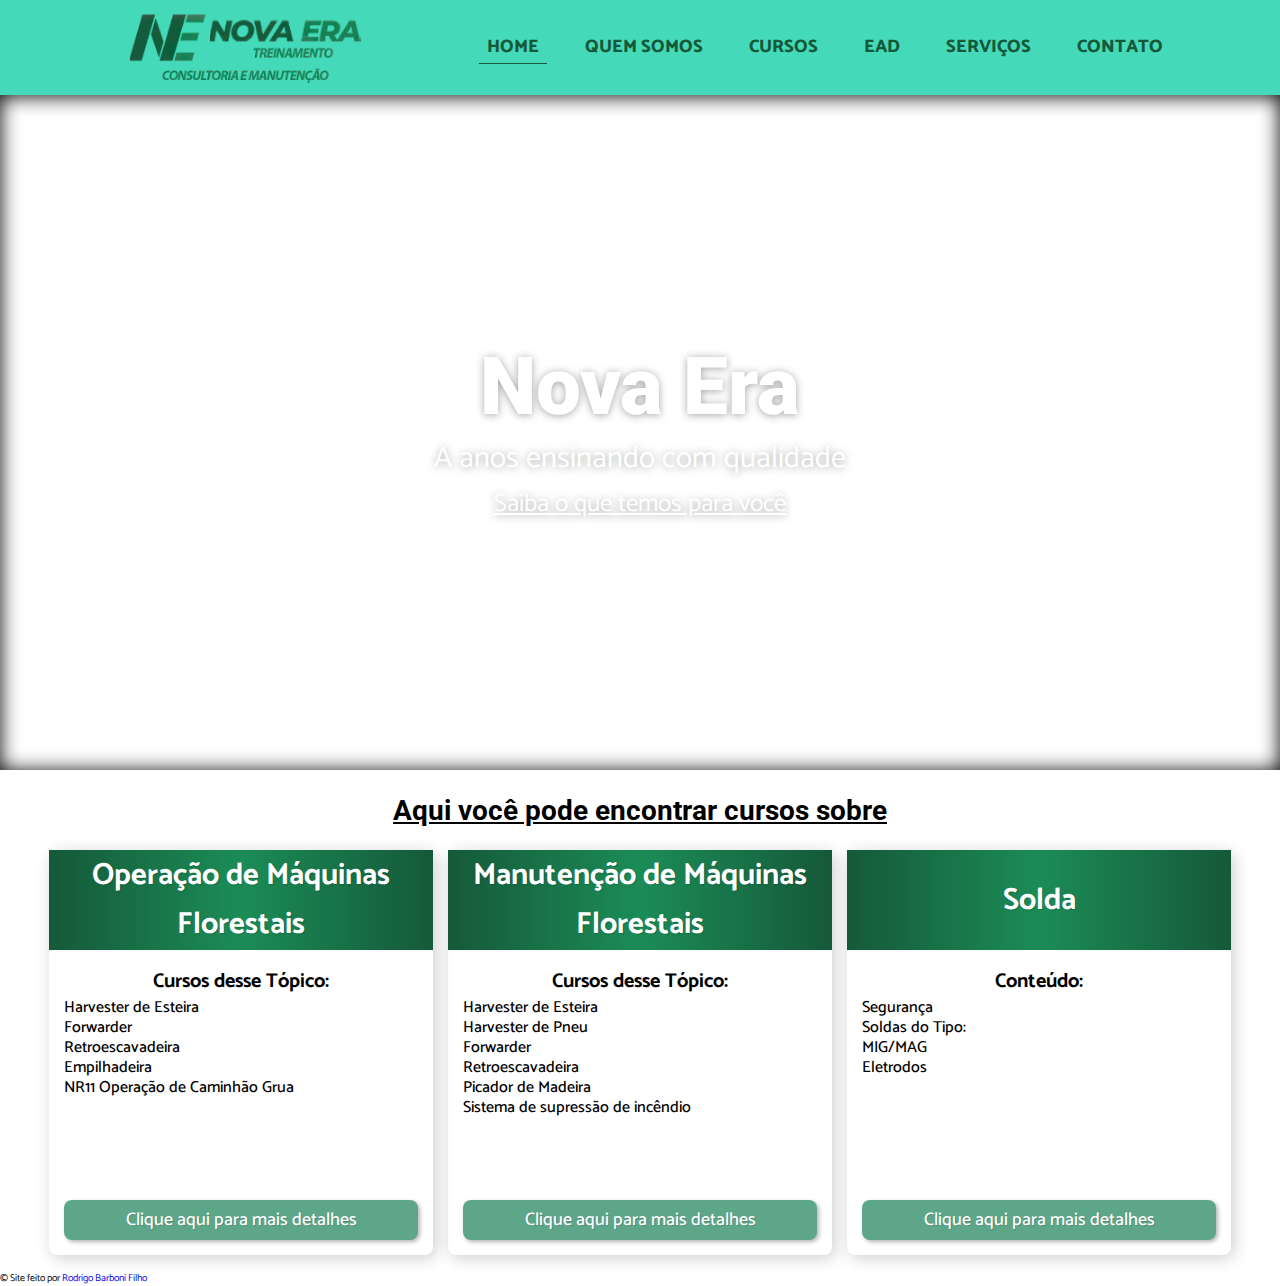
==== commit 333fcce9: "Parte de Computador terminada" ====
--- a/index.html
+++ b/index.html
@@ -89,7 +89,6 @@
 							<li><ion-icon name="caret-forward-outline" class="list-marker"></ion-icon>Retroescavadeira</li>
 							<li><ion-icon name="caret-forward-outline" class="list-marker"></ion-icon>Picador de Madeira</li>
 							<li><ion-icon name="caret-forward-outline" class="list-marker"></ion-icon>Sistema de supressão de incêndio</li>
-							<li><ion-icon name="caret-forward-outline" class="list-marker"></ion-icon>Empilhadeira</li>
 						</ul>
 					</div>
 					<div class="link-wrapper">
@@ -377,7 +376,7 @@
 							</div>
 						</div>
 						<div class="img-wrapper-course">
-							<img src="images/Home/Fotos-Detalhadas/pc/harvester-esteira/op-harvester-esteira.png" alt="">
+							<img src="images/Home/Fotos-Detalhadas/pc/harvester-pneu/mt-harvester-pneu.png" alt="">
 						</div>
 					</div>
 					<aside class="add-info">Duração do Curso: 80 horas</aside>
@@ -424,14 +423,14 @@
 							</div>
 						</div>
 						<div class="img-wrapper-course">
-							<img src="images/Home/Fotos-Detalhadas/pc/harvester-esteira/op-harvester-esteira.png" alt="">
+							<img src="images/Home/Fotos-Detalhadas/pc/forwarder/mt-forwarder.png" alt="">
 						</div>	
 					</div>
 					<aside class="add-info">Duração do Curso: 80 horas</aside>
 				</div>
 			
 				<!-- Informações sobre o Curso de: Retroescavadeira (Tipo uma section)-->
-				<div class="content" id="retroescavadeira">
+				<div class="content" id="retroescavadeira-mt">
 					<div class="title-content"><h2>Retroescavadeira</h2></div>
 					<div class="row">
 						<div class="text-wrapper">
@@ -471,7 +470,7 @@
 							</div>
 						</div>
 						<div class="img-wrapper-course">
-							<img src="images/Home/Fotos-Detalhadas/pc/harvester-esteira/op-harvester-esteira.png" alt="">
+							<img src="images/Home/Fotos-Detalhadas/pc/retroescavadeira/mt-retroescavadeira.png" alt="">
 						</div>	
 					</div>
 					<aside class="add-info">Duração do Curso: 24 horas</aside>
@@ -495,7 +494,7 @@
 							</div>
 						</div>
 						<div class="img-wrapper-course">
-							<img src="images/Home/Fotos-Detalhadas/pc/harvester-esteira/op-harvester-esteira.png" alt="">
+							<img src="images/Home/Fotos-Detalhadas/pc/picador-de-madeira/mt-picador-de-madeira.png" alt="">
 						</div>
 					</div>
 					<aside class="add-info">Duração do Curso: 24 horas</aside>
@@ -547,7 +546,7 @@
 							</div>
 						</div>
 						<div class="img-wrapper-course">
-							<img src="images/Home/Fotos-Detalhadas/pc/harvester-esteira/op-harvester-esteira.png" alt="">
+							<img src="images/Home/Fotos-Detalhadas/pc/incendio/mt-incendio.png" alt="">
 						</div>	
 					</div>
 					<aside class="add-info">Duração do Curso: 24 horas</aside>
--- a/styles/home.css
+++ b/styles/home.css
@@ -188,90 +188,28 @@
   display: block;
 }
 
-.content {
-  font-size: 2rem;
-  display: flex;
-  flex-direction: column;
-  justify-content: space-around;
-  align-items: center;
-  height: max-content;
-  padding: 20px 0;
-  line-height: 1.2em;
-  color: white;
-  background-size: cover;
-  background-repeat: no-repeat;
-}
-
 .content:nth-child(odd) {
   background-color: var(--color06);
   color: white;
 }
 
-.title-content {
-  font-family: "Roboto", sans-serif;
-  text-align: left;
-  display: flex;
-  justify-content: center;
-  align-items: center;
-  width: 100%;
-  height: fit-content;
-}
-
-.title-content > h2 {
-  font-size: 4rem;
-}
-
-.text-wrapper {
-  display: flex;
-  justify-content: center;
-  align-items: center;
-}
-
-.text {
-	display: flex;
-  flex-direction: column;
-  max-width: 600px;
-  height: max-content;
-  margin-top: 15px;
-  background-color: rgba(122, 122, 122, 0.456);
-  padding: 15px;
-  border-radius: 16px;
-  line-height: 2rem;
-}
-
 #operacao-maquinas-florestais .content:nth-last-child(even) .text, #manutencao-de-maquinas-florestais .content:nth-last-child(odd) .text {
   background-color: #203c20b5;
 }
 
-li {
-	font-size: 1.6rem;
-	line-height: 2rem;
-}
-
-.list-topic {
-	font-size: 2rem;
-	font-weight: bold;
-}
-
-.text h3 {
-  text-align: center;
-  margin-bottom: 20px;
-}
-
-.text p {
-  text-align: center;
-  padding-bottom: 5px;
-  width: 100%;
-  font-weight: 500;
-}
-
-.text-contrast {
-  color: var(--color01);
-}
-
-.sublist {
-  text-indent: 2rem;
-	margin-bottom: 15px;
+#operacao-de-maquinas-florestais .content:nth-last-child(even) .row, #manutencao-de-maquinas-florestais .content:nth-last-child(odd) .row {
+  flex-direction: row;
+}
+
+#operacao-de-maquinas-florestais .content:nth-last-child(even) .add-info, #manutencao-de-maquinas-florestais .content:nth-last-child(odd) .add-info{
+  align-self: flex-end;
+  border-radius: 10px 0 0 10px;
+  background-color: var(--color06);
+  color: white;
+}
+
+.text-wrapper {
+  display: flex;
 }
 
 .row {
@@ -280,10 +218,6 @@
   flex-direction: row-reverse;
   width: 100%;
   margin: 15px 0;
-}
-
-#operacao-de-maquinas-florestais .content:nth-last-child(even) .row, #manutencao-de-maquinas-florestais .content:nth-last-child(odd) .row {
-  flex-direction: row;
 }
 
 .img-wrapper-course {
@@ -310,13 +244,6 @@
   align-self: flex-start;
 }
 
-#operacao-de-maquinas-florestais .content:nth-last-child(even) .add-info, #manutencao-de-maquinas-florestais .content:nth-last-child(odd) .add-info{
-  align-self: flex-end;
-  border-radius: 10px 0 0 10px;
-  background-color: var(--color06);
-  color: white;
-}
-
 #solda {
   background-image: url(../images/Home/Fotos-Detalhadas/solda.webp);
 }
@@ -333,20 +260,40 @@
 	background-image: url("../images/Home/Fotos-Detalhadas/pc/harvester-esteira/mt-harvester-esteira-fundo.jpg");
 }
 
+#harvester-pneu-mt {
+	background-image: url("../images/Home/Fotos-Detalhadas/pc/harvester-pneu/mt-harvester-pneu-fundo.svg");
+}
+
 #forwarder-op {
   background-image: url("../images/Home/Fotos-Detalhadas/pc/forwarder/op-forwarder-fundo.jpg");
 }
 
+#forwarder-mt {
+  background-image: url("../images/Home/Fotos-Detalhadas/pc/forwarder/mt-forwarder-fundo.jpg");
+}
+
 #retroescavadeira-op {
   background-image: url("../images/Home/Fotos-Detalhadas/pc/retroescavadeira/op-retroescavadeira-fundo.jpg");
 }
 
+#retroescavadeira-mt {
+  background-image: url("../images/Home/Fotos-Detalhadas/pc/retroescavadeira/mt-retroescavadeira-fundo.jpg");
+}
+
 #empilhadeira-op {
   background-image: url("../images/Home/Fotos-Detalhadas/pc/empilhadeira/op-empilhadeira-fundo.jpg");
 }
 
 #caminhao-grua-op {
   background-image: url("../images/Home/Fotos-Detalhadas/pc/caminhão-grua/op-caminhao-grua-fundo.jpg");
+}
+
+#picador-de-madeira-mt {
+  background-image: url("../images/Home/Fotos-Detalhadas/pc/picador-de-madeira/mt-picador-de-madeira-fundo.png");
+}
+
+#sistema-de-supressa-de-incendio-mt {
+  background-image: url("../images/Home/Fotos-Detalhadas/pc/incendio/mt-incendio-fundo.jpg");
 }
 
 @media (min-width: 768px) {
@@ -487,15 +434,29 @@
   /*          Courses Detailed          */
   /* ================================== */
   .content {
-    min-height: 90vh;
-  }
+    font-size: 2rem;
+    display: flex;
+    flex-direction: column;
+    justify-content: space-around;
+    align-items: center;
+    height: max-content;
+    padding: 20px 0;
+    line-height: 1.2em;
+    color: white;
+    background-size: cover;
+    background-repeat: no-repeat;
+  }
+  
 
   .title-content {
+    font-family: "Roboto", sans-serif;
+    text-align: left;
     display: flex;
     justify-content: flex-start;
-    line-height: 2em;
+    align-items: center;
     width: 100%;
     height: fit-content;
+    line-height: 2em;
   }
 
   .title-content > h2 {
@@ -506,6 +467,23 @@
     background-color: var(--color06);
     color: white;
   }
+  
+  .text-wrapper {
+    justify-content: center;
+    align-items: center;
+  }
+  
+  .text {
+    display: flex;
+    flex-direction: column;
+    max-width: 600px;
+    height: max-content;
+    margin-top: 15px;
+    background-color: rgba(122, 122, 122, 0.456);
+    padding: 15px;
+    border-radius: 16px;
+    line-height: 2rem;
+  }
 
   .content:nth-child(odd) > .title-content {
     justify-content: flex-end;
@@ -532,17 +510,24 @@
   }
 
   .text p {
+    font-weight: 500;
     text-align: center;
-    font-weight: 500;
+    width: 100%;
     padding-bottom: 5px;
-    width: 100%;
-  }
-
-  .text-contrast {
-    color: var(--color01);
+  }
+
+  li {
+    font-size: 1.6rem;
+    line-height: 2rem;
+  }
+  
+  .list-topic {
+    font-size: 2rem;
+    font-weight: bold;
   }
 
   .sublist {
     text-indent: 2rem;
+  	margin-bottom: 15px;
   }
 }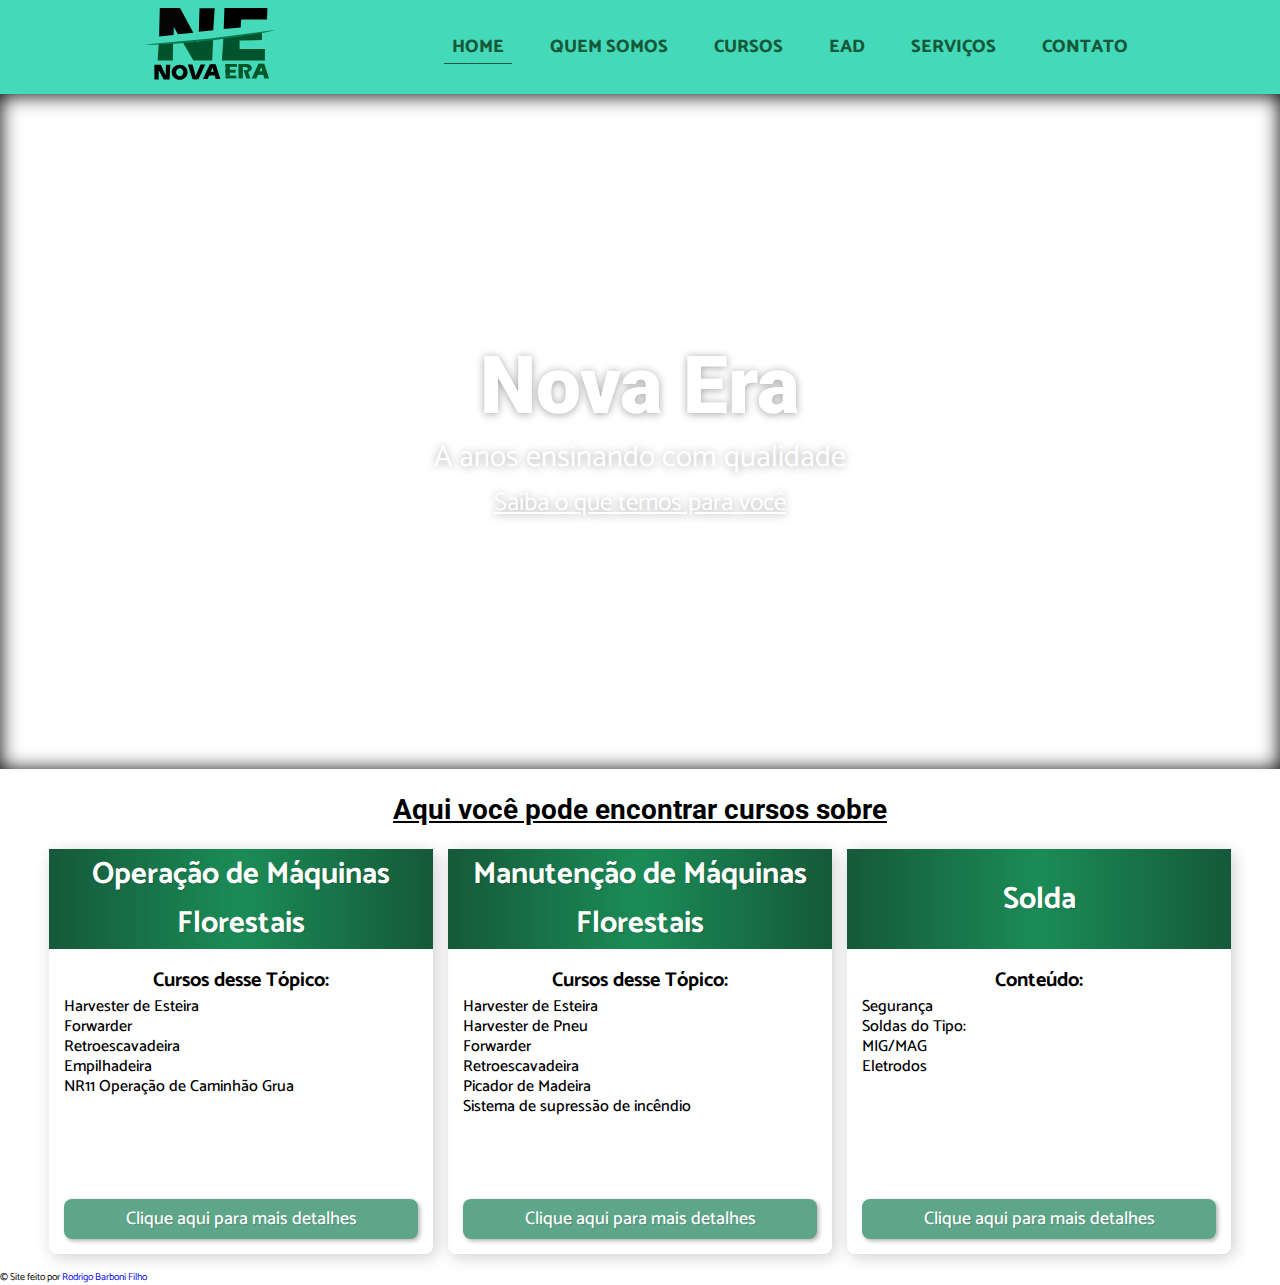
==== commit 98f4eefd: "logo alterada" ====
--- a/index.html
+++ b/index.html
@@ -19,7 +19,7 @@
 	<nav id="navbar" class="bg-contrast-color">
 		<div class="navbar-container">
 			<a href="index.html">
-				<img class="navbar__logo" src="images/logo-novaera.webp" alt="Logo da NovaEra">
+				<img class="navbar__logo" src="images/logo.svg" alt="Logo da NovaEra">
 			</a>
 			<div class="navbar__toggle" id="navbar__toggle-js">
 				<span></span>
@@ -558,37 +558,45 @@
 					<div class="title-content">
 						<h2>Solda</h2>
 					</div>
-					<div class="text">
-						<ul>
-							<li>Aspectos Gerais de Segurança</li>
-							<li>Informações Adicionais</li>
-							<li>Instruções de Segurança</li>
-							<li>Introdução</li>
-							<li>Noções de Eletricidade I</li> 
-							<li>Noções de Eletricidade II </li>
-							<li>Fonte Geradora</li>
-							<li>Circuito Fechado</li>
-							<li>Circuito Aberto</li>
-							<li>Corrente Contínua</li>
-							<li>Corrente Alternada</li>
-							<li>Eletrodo</li>
-							<li>Revestimentos</li>
-							<li>Classificação de Eletrodos Revestidos</li> 
-							<li>Soldagem ao Arco Elétrico com Eletrodo Consumível</li>
-							<li>Acessórios para Soldagem ao Arco Elétrico</li>
-							<li>Cuidados Especiais com Eletrodos Revestidos</li> 
-							<li>Equipamento para Armazenagem, Secagem e Manutenção de Secagem</li>
-							<li><abbr title="Equipamento de Proteção Individual">EPI</abbr></li>
-							<li>Preparação do Equipamento de Soldagem</li>
-							<li>Acender e Manter o Arco Elétrico</li>
-							<li>Defeitos de Soldagem</li>
-							<li>Descontinuidades</li>
-							<li>Movimento do Eletrodo</li>
-							<li>MIG MAG</li>
-							<li>Oxicorte</li>
-							<li>Glossário</li>
-						</ul>
-					</div>
+					<div class="row">
+						<div class="text-wrapper">
+							<div class="text">
+								<ul>
+									<li>Aspectos Gerais de Segurança</li>
+									<li>Informações Adicionais</li>
+									<li>Instruções de Segurança</li>
+									<li>Introdução</li>
+									<li>Noções de Eletricidade I</li> 
+									<li>Noções de Eletricidade II </li>
+									<li>Fonte Geradora</li>
+									<li>Circuito Fechado</li>
+									<li>Circuito Aberto</li>
+									<li>Corrente Contínua</li>
+									<li>Corrente Alternada</li>
+									<li>Eletrodo</li>
+									<li>Revestimentos</li>
+									<li>Classificação de Eletrodos Revestidos</li> 
+									<li>Soldagem ao Arco Elétrico com Eletrodo Consumível</li>
+									<li>Acessórios para Soldagem ao Arco Elétrico</li>
+									<li>Cuidados Especiais com Eletrodos Revestidos</li> 
+									<li>Equipamento para Armazenagem, Secagem e Manutenção de Secagem</li>
+									<li><abbr title="Equipamento de Proteção Individual">EPI</abbr></li>
+									<li>Preparação do Equipamento de Soldagem</li>
+									<li>Acender e Manter o Arco Elétrico</li>
+									<li>Defeitos de Soldagem</li>
+									<li>Descontinuidades</li>
+									<li>Movimento do Eletrodo</li>
+									<li>MIG MAG</li>
+									<li>Oxicorte</li>
+									<li>Glossário</li>
+								</ul>
+							</div>
+						</div>
+						<div class="img-wrapper-course">
+							<img src="images/Home/Fotos-Detalhadas/pc/solda/solda.png" alt="">
+						</div>
+					</div>
+					<aside class="add-info">Duração do Curso: 80 horas</aside>
 				</div>
 			</div>
 		</div>
--- a/styles/navbar.css
+++ b/styles/navbar.css
@@ -11,7 +11,8 @@
 }
 
 #navbar .navbar__logo {
-	width: 20rem;
+	width: 10rem;
+	padding: 6px 0 0 2px;
 }
 
 #navbar .navbar__list {
@@ -104,7 +105,8 @@
 	}
 	
 	#navbar .navbar__logo {
-		width: 27rem;
+		width: 13rem;
+		padding: 8px 0;
 	}
 	
 	#navbar .collapse-links, #navbar .collapse-links.activate {
